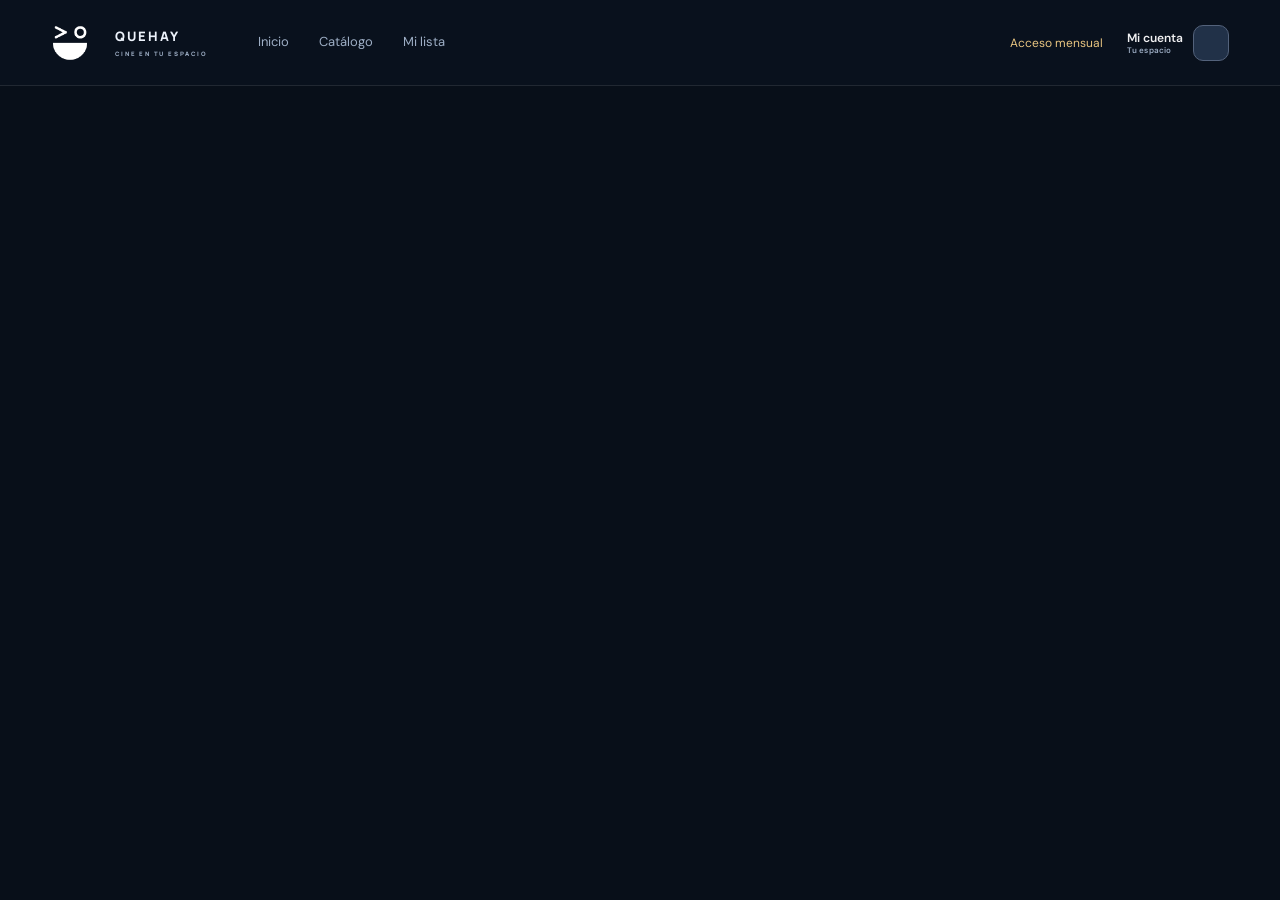
==== static/index.html @ 0664ae1d "Publish Android and TV app downloads with native startup animation" ====
<!DOCTYPE html>
<html lang="es">
<head>

<meta charset="UTF-8">
<meta name="viewport" content="width=device-width, initial-scale=1.0, viewport-fit=cover">
<title>QueHay Cine</title>

<script src="https://telegram.org/js/telegram-web-app.js" defer></script>


<link rel="stylesheet" href="/static/styles.css">
<link rel="stylesheet" href="/static/catalog/episodes.css">
<link rel="stylesheet" href="/static/catalog/browse.css">


<meta name="theme-color" content="#080f19">
<link rel="manifest" href="/manifest.webmanifest">
<link rel="icon" href="/static/pwa/icons/icon-192.png?v=3">
<link rel="apple-touch-icon" href="/static/pwa/icons/icon-192.png?v=3">
<link rel="stylesheet" href="/static/pwa/install.css?v=4">
<link rel="stylesheet" href="/static/pwa/platforms.css?v=1">
<script src="/static/pwa/install.js?v=2" defer></script>
<link rel="stylesheet" href="/static/profile/profile.css">
<link rel="stylesheet" href="/static/catalog/detail.css?v=videoapi-1">
<link rel="stylesheet" href="/static/catalog/hero.css">
<link rel="stylesheet" href="/static/catalog/episode-compact.css">
<link rel="stylesheet" href="/static/catalog/synopsis.css?v=1">
<link rel="stylesheet" href="/static/catalog/player-screen.css?v=2">
<link rel="stylesheet" href="/static/catalog/artwork.css?v=1">
<link rel="stylesheet" href="/static/support/access.css">
<link rel="stylesheet" href="/static/catalog/identity.css?v=2">
</head>

<body>

<a class="cine-skip" href="#contenido">Ir al contenido</a>
<header class="cine-header">
  <a href="/" class="cine-brand" aria-label="QueHay Cine, inicio"><img src="/static/logo-que-hay-live.png" class="original-logo" alt="QueHay"><span>QUEHAY<small>CINE EN TU ESPACIO</small></span></a>
  <nav class="cine-desktop-nav" aria-label="Navegación principal">
    <button type="button" data-cine-view="inicio" onclick="cambiarVista('inicio')">Inicio</button>
    <button type="button" data-cine-view="explorar" onclick="cambiarVista('explorar')">Catálogo</button>
    <button type="button" data-cine-view="guardados" onclick="cambiarVista('guardados')">Mi lista</button>
  </nav>
  <div class="cine-header-actions"><a class="cine-membership-link" href="/membresia">Acceso mensual</a>
    <a href="/cuenta" class="user-chip" id="userChip" aria-label="Mi cuenta"><span class="uc-avatar" id="ucAvatar"></span><span class="uc-info"><span class="uc-name" id="ucName">Mi cuenta</span><span class="uc-badge" id="ucBadge">Tu espacio</span></span></a>
  </div>
</header>
<main id="contenido" tabindex="-1"></main>
<nav class="cine-mobile-nav" aria-label="Navegación móvil">
  <button type="button" data-cine-view="inicio" onclick="cambiarVista('inicio')"><svg viewBox="0 0 24 24"><path d="m3 10 9-7 9 7v11h-6v-7H9v7H3Z"/></svg><span>Inicio</span></button>
  <button type="button" data-cine-view="explorar" onclick="cambiarVista('buscar')"><svg viewBox="0 0 24 24"><circle cx="10" cy="10" r="7"/><path d="m15 15 6 6"/></svg><span>Catálogo</span></button>
  <button type="button" data-cine-view="guardados" onclick="cambiarVista('guardados')"><svg viewBox="0 0 24 24"><path d="M6 3h12v18l-6-4-6 4Z"/></svg><span>Mi lista</span></button>
  <a href="/membresia"><svg viewBox="0 0 24 24"><path d="m12 3 3 6 7 1-5 5 1 7-6-3-6 3 1-7-5-5 7-1Z"/></svg><span>Acceso</span></a>
</nav>

<script src="/static/escape.js" defer></script>
<script src="/static/session.js?v=continuity-2" defer></script>
<script src="/static/support/access.js" defer></script>


<script src="/static/catalog/artwork.js?v=1" defer></script>
<script src="/static/catalog/hero.js?v=3" defer></script>
<script src="/static/catalog/browse.js?v=apps1" defer></script>
<script src="/static/profile/sync.js" defer></script><script src="/static/profile/avatars.js" defer></script><script src="/static/profile/library.js" defer></script>
<script src="/static/catalog/detail-loader.js?v=synopsis-1" defer></script><script src="/static/catalog/share.js?v=1" defer></script><script src="/static/app.js?v=synopsis-1" defer></script><script src="/static/catalog/identity.js?v=1" defer></script>

<script>
document.addEventListener('DOMContentLoaded',()=>window.Telegram?.WebApp?.ready());
</script>


<!-- OVERLAY MENÚ MÁS -->
<div class="overlay-mas" id="overlayMas">
    <span class="mas-close" onclick="cerrarMenuMas()">✕</span>
    <div class="mas-menu">
        <div class="mas-item" onclick="cerrarMenuMas(); cambiarVista('perfil')">Mi Perfil</div>
        <div class="mas-item" onclick="cambiarVistaConFiltro('pelicula')">Películas</div>
        <div class="mas-item" onclick="cambiarVistaConFiltro('serie')">Series</div>
        <div class="mas-item" onclick="cambiarVistaConFiltro('biblico')">Bíblico</div>
        <div class="mas-item" onclick="cambiarVistaConFiltro('anime')">Anime</div>
    </div>
</div>

<!-- MODAL DETALLE CONTENIDO — Premium Style -->
<div id="modalDetalle" class="modal-detalle" role="dialog" aria-modal="true" aria-labelledby="detalleTitulo" tabindex="-1">

  <!-- Botón volver -->
  <button class="detalle-back" aria-label="Volver al catálogo" onclick="cerrarModalDetalle()">
    <svg width="18" height="18" viewBox="0 0 24 24" fill="none" stroke="currentColor" stroke-width="2.5"><path d="M19 12H5M12 5l-7 7 7 7"/></svg>
  </button>

  <!-- Hero banner (fondo difuminado) -->
  <div class="detalle-hero" id="detalleHero">
    <div class="detalle-hero-bg" id="detalleHeroBg"></div>
    <div class="detalle-hero-overlay"></div>
    <div class="detalle-hero-contenido">
      <img id="detalleImagen" class="detalle-poster" src="" alt="">
      <div class="detalle-info-hero">
        <!-- Badge "Ya lo viste" — pequeño, izquierda, sobre año/tipo/rating -->
        <div id="badgeVisto" style="display:none;align-items:center;gap:4px;
            background:rgba(16,185,129,0.18);border:1px solid rgba(16,185,129,0.35);
            border-radius:20px;padding:2px 8px;width:fit-content;margin-bottom:5px">
          <svg width="10" height="10" viewBox="0 0 24 24" fill="none" stroke="#10b981" stroke-width="3"><path d="M20 6L9 17l-5-5"/></svg>
          <span style="font-size:10px;color:#10b981;font-weight:600;letter-spacing:0.3px">Ya lo viste</span>
        </div>
        <div class="detalle-badges-row" id="detalleAnioTipo"></div>
        <div class="detalle-titulo" id="detalleTitulo"></div>
        <div class="detalle-tagline" id="detalleDuracion"></div>
      </div>
    </div>
  </div>

<section id="inline-player" class="inline-player" hidden aria-label="Reproductor integrado">
  <div class="player-heading"><div class="player-identity"><span class="player-brand"><img src="/static/logo-que-hay-live.png" alt="">QUEHAY</span><strong id="player-title"></strong></div><div class="player-heading-actions"><button id="player-fullscreen" hidden type="button" aria-label="Pantalla completa" title="Pantalla completa" aria-pressed="false"><svg viewBox="0 0 24 24" fill="none" stroke="currentColor" stroke-width="1.8" stroke-linecap="round" stroke-linejoin="round" aria-hidden="true"><path class="screen-expand" d="M8 3H3v5m13-5h5v5M3 16v5h5m13-5v5h-5"/><path class="screen-contract" d="M3 8h5V3m8 0v5h5M8 21v-5H3m13 5v-5h5"/></svg></button><button id="player-close" type="button" aria-label="Cerrar reproductor">✕</button></div></div>
  <iframe id="iframeReproductor" title="Reproductor" allow="autoplay; fullscreen; picture-in-picture; encrypted-media" allowfullscreen referrerpolicy="origin"></iframe>
  <div class="player-toolbar" role="group" aria-label="Controles de reproducción">
   <label id="player-provider-label" title="Cambiar reproductor" hidden>
    <svg class="player-action-icon" viewBox="0 0 24 24" fill="none" stroke="currentColor" stroke-width="1.7" aria-hidden="true"><rect x="3" y="4" width="18" height="6" rx="2"/><rect x="3" y="14" width="18" height="6" rx="2"/><path d="M7 7h.01M7 17h.01M11 7h6M11 17h6" stroke-linecap="round"/></svg>
    <select id="player-provider" aria-label="Cambiar reproductor"><option value="videoapi">VideoAPI</option><option value="vimeus">Vimeus</option></select>
   </label>
   <button id="player-retry" type="button">Reintentar</button>
   <button id="player-download" type="button" aria-label="Descargar episodio" title="Descargar episodio" hidden>
    <svg class="player-action-icon" viewBox="0 0 24 24" fill="none" stroke="currentColor" stroke-width="1.8" stroke-linecap="round" stroke-linejoin="round" aria-hidden="true"><path d="M12 3v12m-5-5 5 5 5-5M4 16v4a1 1 0 0 0 1 1h14a1 1 0 0 0 1-1v-4"/></svg>
    <span class="player-download-label">Descargar episodio</span>
   </button>
   <button id="player-next" type="button" hidden><span id="player-next-label">Siguiente episodio</span>
    <svg class="player-action-icon" viewBox="0 0 24 24" fill="none" stroke="currentColor" stroke-width="1.8" stroke-linecap="round" stroke-linejoin="round" aria-hidden="true"><path d="m5 4 11 8-11 8V4Zm14 0v16"/></svg>
   </button>
  </div>
  <p id="player-status" role="status"></p><p id="player-screen-status" role="status" hidden></p><p class="player-ad-note">Puede incluir publicidad.</p>
</section>

  <!-- Cuerpo -->
  <div class="detalle-cuerpo">

    <div class="detail-action-group">
      <div class="detail-primary-actions">
        <button id="btnVerAhora" class="detail-primary detail-play" type="button" aria-label="Reproducir">
          <span class="action-icon"><svg viewBox="0 0 24 24" fill="currentColor" aria-hidden="true"><path d="M8 5v14l11-7z"/></svg></span>
          <span class="action-label">Reproducir</span>
        </button>
        <button id="btnDescargar" class="detail-primary" type="button" style="display:none">
          <span class="action-icon"><svg viewBox="0 0 24 24" fill="none" stroke="currentColor" stroke-width="1.8" aria-hidden="true"><path d="M12 3v12m-5-5 5 5 5-5M4 16v5h16v-5"/></svg></span>
          <span class="action-label">Descargar</span>
        </button>
        <div id="trailerZona" style="display:none">
          <button id="btnTrailer" class="detail-primary" type="button">
            <span class="action-icon"><svg viewBox="0 0 24 24" fill="none" stroke="currentColor" stroke-width="1.8" aria-hidden="true"><rect x="3" y="5" width="18" height="15" rx="3"/><path d="m3 10 18 0M8 5l3 5m3-5 3 5m-7 3 5 3-5 3z"/></svg></span>
            <span class="action-label">Tráiler</span>
          </button>
        </div>
      </div>
      <p id="playback-note" hidden></p>
      <div id="infoDescarga" style="display:none"></div>
    <!-- Acciones secundarias: Me gusta · Guardar · Compartir -->
    <div class="detalle-acciones">
      <button class="detalle-accion" id="btnLikeModal">
        <svg viewBox="0 0 24 24" width="22" height="22" fill="none" stroke="currentColor" stroke-width="1.8"><path d="M14 9V5a3 3 0 00-3-3l-4 9v11h11.28a2 2 0 002-1.7l1.38-9a2 2 0 00-2-2.3H14z"/><path d="M7 22H4a2 2 0 01-2-2v-7a2 2 0 012-2h3"/></svg>
        <span>Me gusta</span>
      </button>
      <button class="detalle-accion" id="btnFavModal">
        <svg viewBox="0 0 24 24" width="22" height="22" fill="none" stroke="currentColor" stroke-width="1.8"><path d="M19 21l-7-5-7 5V5a2 2 0 012-2h10a2 2 0 012 2z"/></svg>
        <span>Guardar</span>
      </button>
      <button class="detalle-accion" id="btnCompartirModal" onclick="compartirContenido()">
        <svg viewBox="0 0 24 24" width="22" height="22" fill="none" stroke="currentColor" stroke-width="1.8"><circle cx="18" cy="5" r="3"/><circle cx="6" cy="12" r="3"/><circle cx="18" cy="19" r="3"/><path d="M8.59 13.51l6.83 3.98M15.41 6.51L8.59 10.49"/></svg>
        <span>Compartir</span>
      </button>
    </div>

    </div>

    <!-- Sinopsis -->
    <div class="detalle-sinopsis" id="detalleSinopsis"></div>

    <!-- Meta info (género, cast, etc) -->
    <div class="detalle-meta" id="detalleMeta"></div>

    <section id="detalleTemporadasWrap" style="display:none" class="temp-wrap" aria-label="Temporadas y episodios"></section>

    <!-- Relacionados -->
    <div class="detalle-relacionados-wrap" id="detalleRelacionadosWrap" style="display:none">
      <div class="detalle-relacionados-title">Más como esto</div>
      <div class="detalle-relacionados-grid" id="detalleRelacionados"></div>
    </div>

  </div>
</div>

<!-- MODAL CONTENIDO  -->
<div id="modalContenido" class="modal-contenido" style="display:none;">
<div class="modal-card">
<img id="modalImagen" src="">
<h2 id="modalTitulo"></h2>
<p id="modalSinopsis"></p>
</div>
</div>

<div id="modal" class="modal hidden">

<div class="modal-content">

<h3 id="modal-title"></h3>
<p id="modal-message"></p>

<div class="modal-buttons">

<button id="modal-cancel" class="btn-secondary">
Cancelar
</button>

<button id="modal-ok" class="btn-primary">
Ver planes
</button>

</div>

</div>

</div>


<div id="modal-vip-bloqueo" class="modal-vip">

<div class="modal-vip-content">

<div class="modal-icon">
✋
</div>

<h3 class="modal-title">
Contenido VIP
</h3>

<p>
Esta película está disponible solo para miembros VIP.
</p>

<button onclick="irAMembresias()" class="btn-vip">

<svg viewBox="0 0 24 24" width="18" height="18">
<path d="M2 7l5 5 5-9 5 9 5-5-2 13H4L2 7z"/>
</svg>

Hazte VIP

</button>

<button onclick="cerrarModalVIP()" class="btn-cancelar">
Cancelar
</button>

</div>

</div>


   <!-- MODAL TRAILER YOUTUBE (embed dentro de la miniapp) -->
  <div id="modalTrailer" style="display:none;position:fixed;inset:0;z-index:99999;
      background:rgba(0,0,0,0.95);flex-direction:column;align-items:center;justify-content:center">
    <div style="width:100%;max-width:480px;padding:0 16px;position:relative">
      <!-- Cerrar -->
      <button onclick="cerrarTrailer()" style="
          position:absolute;top:-40px;right:16px;background:rgba(255,255,255,0.1);
          border:none;border-radius:50%;width:34px;height:34px;color:#fff;
          font-size:18px;cursor:pointer;display:flex;align-items:center;justify-content:center">
        ✕
      </button>
      <!-- Iframe YouTube responsive -->
      <div style="position:relative;padding-bottom:56.25%;height:0;border-radius:12px;overflow:hidden">
        <iframe id="trailerIframe"
          src=""
          style="position:absolute;top:0;left:0;width:100%;height:100%;border:none"
          allow="accelerometer; autoplay; clipboard-write; encrypted-media; gyroscope; picture-in-picture"
          allowfullscreen>
        </iframe>
      </div>
      <p id="trailerTitulo" style="color:rgba(255,255,255,0.6);font-size:13px;text-align:center;margin-top:10px"></p>
    </div>
  </div>

</body>
</html>
---- static/styles.css ----
* * {
                margin: 0;
                padding: 0;
                box-sizing: border-box;
                font-family: -apple-system, BlinkMacSystemFont, 'Segoe UI', Roboto, sans-serif;
            }
        
        #contenido {
            padding-bottom: 15px; /* igual o un poco más que el footer */
        }
        body {
            background: #000000;
            color: white;
            padding: 16px;
            padding-bottom: 80px;
        }
        
        /* Header */
        .header {
            display: flex;
            justify-content: space-between;
            align-items: center;
            margin: auto;
            width: 100%;
            max-width: 1200px;
            margin-bottom: 20px;
        }
        
        .logo {
            font-size: 24px;
            font-weight: bold;
            color: #ffd966;
        }
        
        .badge {
            background: #0000ff;
            padding: 8px 16px;
            border-radius: 20px;
            font-size: 14px;
        }
        
        /* Buscador */
        .buscador {
            background: #1e1e2a;
            padding: 12px 16px;
            border-radius: 12px;
            display: flex;
            gap: 10px;
            margin: auto;
            width: 100%;
            max-width: 600px;
            margin-top: 20px;
            margin-bottom: 20px;
            box-sizing: border-box;
        }
        
        .buscador input {
            flex: 1;
            background: transparent;
            border: none;
            color: white;
            font-size: 16px;
            outline: none;
        }
        
        .buscador input::placeholder {
            color: #666;
        }
        
        /* Tabs */
        .tabs {
            display: flex;
            gap: 10px;
            overflow-x: auto;
            scrollbar-width: none;
            margin: auto;
            width: 100%;
            max-width: 600px;
            margin-bottom: 30px;
        }
        
        .tab {
            background: #1e1e2a;
            padding: 8px 20px;
            border-radius: 10px;
            white-space: nowrap;
            cursor: pointer;
        }
        
        .tab.activo {
            background: #0004ff;
            color: rgb(255, 255, 255);
        }
        
        /* Grid de películas */
        .grid {
            display: grid;
            grid-template-columns: repeat(auto-fill, minmax(140px, 1fr));
            gap: 14px;
            width: 100%;
            max-width: 1200px;
            margin: auto;
        }
        
        @media (min-width: 400px) and (max-width: 600px) {
        .grid {
            grid-template-columns: repeat(2, 1fr);
        }
        }
        .tarjeta {  
            background: #1e1e2a;
            border-radius: 12px;
            overflow: hidden;
            cursor: pointer;
            transition: transform 0.2s ease, box-shadow 0.2s ease;
        }
        .tarjeta:hover {
            transform: scale(1.03);
            box-shadow: 0 10px 25px rgba(0,0,0,0.4);
        }
        
        .tarjeta-imagen {
            height: auto;
            background: #2a2a35;
            display: flex;
            align-items: center;
            justify-content: center;
            font-size: 40px;
        }
        
        .tarjeta-info {
            padding: 12px;
        }
        
        .tarjeta-titulo {
            font-weight: bold;
            margin-bottom: 4px;
            font-size: 11px;
        }
        
        .tarjeta-detalle {
            font-size: 8px;
            color: #94a3b8;
        }
        
        .genero {
            color: #f97316;
        }
        /* Membresías */
        .planes {
            display: flex;
            flex-direction: column;
            gap: 12px;
            margin: auto;
            width: 100%;
            max-width: 600px;
            margin-top: 30px;
        }
        
        .plan {
            background: #1e1e2a;
            padding: 22px;
            border-radius: 12px;
            display: flex;
            justify-content: space-between;
            align-items: center;
            margin: auto;
            width: 100%;
            max-width: 600px;
            text-align: center;
            box-sizing: border-box;
        }
        
        .plan-info {
            flex: 1;
            padding-right: 10px;
            margin: auto;
            width: 100%;
            max-width: 250px;
        }
        
        .plan-nombre {
            font-size: 18px;
            font-weight: bold;
            margin-bottom: 4px;
        }
        
        .plan-duracion {
            font-size: 12px;
            color: #aaa;
            margin-bottom: 8px;
        }
        
        .plan-precio {
            font-size: 20px;
            color: #f97316;
            font-weight: bold;
        }
        
        /* Pedidos */
        .pedidos-form {
            background: #1e1e2a;
            padding: 20px;
            border-radius: 12px;
            width: 100%;
            max-width: 600px;
            margin: auto;
            margin-bottom: 20px;
            margin-top: 20px;
        }
        
        .pedidos-form input,
        .pedidos-form select {
            width: 100%;
            padding: 12px;
            margin: 8px 0;
            background: #2a2a35;
            border: none;
            border-radius: 8px;
            color: white;
        }
        
        .btn-pedir {
            background: #f97316;
            color: black;
            padding: 12px;
            border: none;
            border-radius: 8px;
            width: 100%;
            font-weight: bold;
            cursor: pointer;
            margin-top: 10px;
        }

        .paginacion-contenedor {
           display: flex;
           justify-content: center;
           gap: 6px;
           margin: 20px 0;
         flex-wrap: wrap;
        }

        .page-btn {
          padding: 6px 12px;
          border-radius: 6px;
          border: none;
          background: #1f2937;
          color: #fff;
          cursor: pointer;
          transition: 0.2s;
          font-size: 14px;
        }

.page-btn:hover {
    background: #374151;
}

.page-btn.active {
    background: #f97316;
    font-weight: bold;
}

.page-btn:disabled {
    opacity: 0.4;
    cursor: not-allowed;
}

.dots {
    align-self: center;
    padding: 0 5px;
    color: #999;
}
        
        /* Perfil */
        .perfil-card {
            background: #1e1e2a;
            padding: 20px;
            border-radius: 12px;
            text-align: center;
            margin: auto;
            width: 100%;
            max-width: 600px;
            box-sizing: border-box;
        }
        
        .perfil-item {
            padding: 18px;
            background: #2a2a35;
            border-radius: 8px;
            width: 100%;
            max-width: 600px;
            margin: auto;
            margin-top: 15px;
        }
        
        /* Footer */
.footer {
    position: fixed;
    bottom: 0;
    left: 0;
    width: 100%;
    height: 70px;
    display: flex;
    justify-content: space-evenly;
    align-items: center;
    background: #0f172a;
    border-top: 1px solid #1e293b;
    z-index: 1000;
}

.footer-item {
    display: flex;
    flex-direction: column;
    align-items: center;
    font-size: 12px;
    color: #64748b;
    cursor: pointer;
    transition: 0.2s;
}

.footer-item .icon {
    width: 22px;
    height: 22px;
    fill: currentColor;
    margin-bottom: 4px;
}

.footer-item.activo {
    color: #f97316;
}

.footer-item:hover {
    color: #ffffff;
}
        
        .tarjeta-imagen img {
             width: 100%;
             aspect-ratio: 2 / 3;
             object-fit: cover;
             border-radius: 10px;
         }

        /* Utilidades */
        .text-center { text-align: center; }
        .p-20 { padding: 20px; }
        .mt-20 { margin-top: 20px; }
        .text-gris { color: #666; }

    /* ===== NUEVOS ESTILOS MEMBRESÍAS ===== */

    .plan-precio {
        font-size: 22px;
        font-weight: bold;
        color: #f97316;
        margin-top: 6px;
    }

    .precio-pen {
        font-size: 12px;
        color: #aaa;
        margin-left: 8px;
    }

    .botones-plan {
        display: flex;
        flex-direction: column;
        gap: 10px;
        margin-top: 12px;
        width: 100%;
        max-width: 350px;
    }

    .btn-comprar {
    background: rgba(255, 255, 255, 0.04);
    color: #e8b04b;
    padding: 14px 18px;
    border-radius: 14px;
    border: 0.5px solid rgba(255, 255, 255, 0.08);
    cursor: pointer;
    text-align: center;
    width: 100%;
    max-width: 420px;
    font-size: 15px;
    transition: all 0.3s ease;
    margin-top: 8px;
    }
    
    .btn-comprar:hover, .btn-comprar:active {
    background: rgba(255, 255, 255, 0.10);
    border-color: rgba(232, 176, 75, 0.35);
    }

    .btn-comprar.tarjeta {
        background: #000000;
    }

    .btn-sub {
        font-size: 11px;
        font-weight: normal;
        margin-top: 4px;
        opacity: 0.8;
    }

    .info-compra {
    font-size: 11px;
    color: #aaa;
    margin-top: 6px;
    text-align: center;
}

.btn-verificar {
    background: #222222;
    color: rgb(255, 115, 0);
    padding: 12px;
    border-radius: 8px;
    border: none;
    margin: auto;
    width: 100%;
    max-width: 600px;
    margin-top: 20px;
    display: block;
}

.logo img {
    height: 38px;
    width: auto;
    display: block;
}

.estado-pendiente {
    color: #f59e0b;
    background: rgba(245, 158, 11, 0.1);
    padding: 4px 8px;
    border-radius: 12px;
    font-size: 12px;
}

.estado-entregado {
    color: #10b981;
    background: rgba(16, 185, 129, 0.1);
    padding: 4px 8px;
    border-radius: 12px;
    font-size: 12px;
}

.pedido-item {
    margin-bottom: 10px;
    transition: all 0.3s;
}

.modal {
    position: fixed;
    inset: 0;
    background: rgba(0,0,0,0.65);
    display: flex;
    justify-content: center;
    align-items: center;
    z-index: 2000;
}

.modal.hidden {
    display: none;
}

.modal-content {
    background: #1e293b;
    padding: 20px;
    border-radius: 12px;
    width: 90%;
    max-width: 350px;
    text-align: center;
    color: white;
    animation: fadeIn 0.2s ease-in-out;
}

.modal-buttons {
    margin-top: 15px;
    display: flex;
    justify-content: space-between;
    gap: 10px;
}

.btn-primary {
    flex: 1;
    background: #f97316;
    border: none;
    padding: 10px;
    border-radius: 8px;
    color: white;
    cursor: pointer;
}

.btn-pedir.disabled {
    background: #334155;
    color: #94a3b8;
    cursor: not-allowed;
}

.btn-secondary {
    flex: 1;
    background: #334155;
    border: none;
    padding: 10px;
    border-radius: 8px;
    color: white;
    cursor: pointer;
}

@keyframes fadeIn {
    from { opacity: 0; transform: scale(0.95); }
    to { opacity: 1; transform: scale(1); }
}

.pedido-item:hover {
    background: rgba(255,255,255,0.05);
}

.admin-tabs {
    display: flex;
    gap: 10px;
    margin-bottom: 20px;
    padding: 10px;
    background: var(--bg-secondary);
    border-radius: 10px;
}

.admin-tabs .tab {
    flex: 1;
    text-align: center;
    padding: 10px;
    cursor: pointer;
    border-radius: 8px;
    transition: all 0.3s;
}

.admin-tabs .tab.activo {
    background: var(--accent-color);
    color: white;
}

.lista-pedidos-admin {
    max-height: 70vh;
    overflow-y: auto;
    padding-right: 5px;
}

.lista-pedidos-admin .perfil-item {
    background: var(--bg-secondary);
    border-radius: 10px;
    padding: 12px;
    margin-bottom: 10px;
    transition: all 0.3s;
}

.lista-pedidos-admin .perfil-item:hover {
    transform: translateX(5px);
    background: var(--bg-hover);
}

/* Scrollbar personalizado */
.lista-pedidos-admin::-webkit-scrollbar {
    width: 5px;
}

.lista-pedidos-admin::-webkit-scrollbar-track {
    background: var(--bg-secondary);
}

.lista-pedidos-admin::-webkit-scrollbar-thumb {
    background: var(--accent-color);
    border-radius: 5px;
}


@media (max-width: 600px) {
    .plan {
        flex-direction: column;
    }

    .plan-info {
        margin-bottom: 14px;
    }
}

@media (max-width: 600px) {
    .btn-comprar {
        padding: 10px;
        font-size: 14px;
    }
}

.modal-vip {
    display:none;
    position:fixed;
    inset:0;
    background:rgba(0,0,0,0.75);
    justify-content:center;
    align-items:center;
    z-index:99999;
}

.modal-vip.active {
    display:flex;
}

.modal-vip-content {
    background:#1e293b;
    padding:25px;
    border-radius:16px;
    width:90%;
    max-width:380px;
    text-align:center;
    color:white;
}

.modal-icon {
    font-size:28px;
    margin-bottom:10px;
}

.modal-title {
    margin-top:0;
    margin-bottom:10px;
}

.btn-vip {
    margin-top:15px;
    width:100%;
    background:#f97316;
    border:none;
    padding:12px;
    border-radius:10px;
    color:white;
    font-weight:600;
    display:flex;
    justify-content:center;
    align-items:center;
    gap:6px;
    cursor:pointer;
}

.btn-vip:hover {
    background:#ea580c;
}

.btn-cancelar {
    margin-top:10px;
    background:transparent;
    border:none;
    color:#94a3b8;
    cursor:pointer;
}
.modal-vip-content {
    animation:scaleIn 0.2s ease;
}

.tendencias-container {
    display: flex;
    overflow-x: auto;
    gap: 12px;
    padding-bottom: 10px;
    max-width: 1200px;
    width: 100%;
    margin: auto;
}

.tendencia-item {
    position: relative;
    min-width: 140px;
    cursor: pointer;
}

.tendencia-item img {
    width: 100%;
    border-radius: 10px;
}

.numero {
    position: absolute;
    left: -10px;
    bottom: -15px;
    font-size: 80px;
    font-weight: bold;
    color: rgba(255,255,255,0.15);
    z-index: 1;
    -webkit-text-stroke: 2px coral;
}

/* ===== MODAL DE CONTENIDO ===== */
.modal-contenido {
    display: none;
    position: fixed;
    inset: 0;
    background: rgba(0, 0, 0, 0.85);
    z-index: 9999;
    justify-content: center;
    align-items: center;
    padding: 20px;
}

.modal-contenido .modal-card {
    background: #0f172a;
    border-radius: 14px;
    max-width: 300px;
    width: 100%;
    padding: 30px;
    box-shadow: 0 10px 40px rgba(0,0,0,0.6);
    text-align: justify;
}

.modal-contenido .modal-card img {
    width: 100%;
    max-width: 150px;
    margin: auto;
    display: flex;
    border-radius: 10px;
    margin-bottom: 10px;
}

.modal-contenido .modal-card h2 {
    font-size: 17px;
    margin-bottom: 8px;
    text-align: center;
}

.modal-contenido .modal-card p {
    font-size: 13px;
    color: #cbd5e1;
    margin-bottom: 15px;
    line-height: 1.4;
}

.modal-contenido .modal-card button {
    background: #f97316;
    border: none;
    padding: 12px;
    border-radius: 8px;
    color: white;
    width: 100%;
    font-size: 14px;
    cursor: pointer;
}

.modal-contenido .modal-card .cerrar {
    background: transparent;
    color: #94a3b8;
    margin-top: 8px;
}

h2.titulo-seccion {
    padding-bottom: 15px;
    max-width: 1200px;
    width: 100%;
    margin: auto;
}

/* ===== REPRODUCTOR MODAL MEJORADO ===== */
.modal-reproductor {
    position: fixed;
    inset: 0;
    background: black;
    z-index: 100000;
    display: none;
    flex-direction: column;
}

.reproductor-contenedor {
    flex: 1;
    position: relative;
    width: 100%;
    height: 100%;
    display: flex;
    flex-direction: column;
}

#iframeReproductor {
    width: 100%;
    height: calc(100% - 44px); /* Mismo alto que el botón */
    border: none;
    background: #000;
    display: block;
}

/* Botón cerrar: esquina superior derecha, pequeño y semitransparente */
.reproductor-cerrar-bottom {
    position: relative;
    bottom: 0;
    left: 0;
    right: 0;
    z-index: 100002;
    height: 44px;
    background: rgba(15, 15, 15, 0.85);
    backdrop-filter: blur(10px);
    -webkit-backdrop-filter: blur(10px);
    border: none;
    border-top: 1px solid rgba(255,255,255,0.1);
    color: white;
    cursor: pointer;
    display: flex;
    align-items: center;
    justify-content: center;
    gap: 8px;
    font-size: 14px;
    font-weight: 500;
    padding: 0 20px;
    transition: background 0.2s;
}

.reproductor-cerrar-bottom:hover,
.reproductor-cerrar-bottom:active {
    background: rgba(180, 0, 0, 0.85);
}

.reproductor-cerrar-bottom svg {
    width: 18px;
    height: 18px;
    flex-shrink: 0;
}

.reproductor-cerrar-bottom svg {
    width: 18px;
    height: 18px;
    flex-shrink: 0;
}

.reproductor-cerrar-bottom:hover {
    background: rgba(200, 0, 0, 0.7);
}

/* Auto-ocultar el botón después de 3s de inactividad */
.reproductor-cerrar-bottom.oculto {
    opacity: 0.15;
}

@keyframes scaleIn {
    from { transform:scale(0.9); opacity:0; }
    to { transform:scale(1); opacity:1; }
}

/* ===== AVISO PARA DESKTOP ===== */
.aviso-desktop {
    position: fixed;
    bottom: 90px;
    left: 20px;
    right: 20px;
    background: #1e293b;
    color: white;
    padding: 12px 16px;
    border-radius: 12px;
    text-align: center;
    font-size: 14px;
    z-index: 100001;
    box-shadow: 0 4px 12px rgba(0,0,0,0.3);
    animation: fadeOut 4s forwards;
    pointer-events: none;
}

@keyframes fadeOut {
    0% { opacity: 1; transform: translateY(0); }
    70% { opacity: 1; transform: translateY(0); }
    100% { opacity: 0; transform: translateY(10px); }
}

/* ===== ESTILOS PARA PRECIOS CON DESCUENTO ===== */
.precio-original {
    text-decoration: line-through;
    color: #94a3b8;
    font-size: 14px;
    margin-right: 8px;
}

.precio-descuento {
    color: #f97316;
    font-weight: bold;
    font-size: 24px;
}

/* ===== BANNER DE OFERTA ===== */
.oferta-banner {
    background: linear-gradient(145deg, #f97316, #c2410c);
    color: white;
    border-radius: 16px;
    padding: 20px;
    margin: 20px auto;
    max-width: 600px;
    text-align: center;
    box-shadow: 0 10px 25px rgba(249, 115, 22, 0.3);
    border: 1px solid rgba(255,255,255,0.2);
}

.oferta-titulo {
    font-size: 18px;
    font-weight: 800;
    letter-spacing: 1px;
    margin-bottom: 10px;
    text-transform: uppercase;
}

.oferta-tiempo {
    font-size: 16px;
}

.contador {
    display: inline-block;
    background: rgba(0,0,0,0.3);
    padding: 10px 15px;
    border-radius: 50px;
    font-size: 24px;
    font-weight: 700;
    margin-top: 8px;
}

.contador span {
    background: #1e293b;
    padding: 8px 12px;
    border-radius: 12px;
    margin: 0 3px;
    display: inline-block;
    min-width: 50px;
}

/* ===== BANNER DE CUPÓN ===== */
.cupon-banner {
    background: linear-gradient(145deg, #3b82f6, #1e3a8a);
    color: white;
    border-radius: 16px;
    padding: 20px;
    margin: 20px auto;
    max-width: 600px;
    text-align: center;
    box-shadow: 0 10px 25px rgba(59, 130, 246, 0.3);
    border: 1px solid rgba(255,255,255,0.2);
}

.cupon-titulo {
    font-size: 16px;
    font-weight: 600;
    margin-bottom: 10px;
    opacity: 0.9;
}

.cupon-codigo {
    background: #1e293b;
    padding: 15px 20px;
    border-radius: 12px;
    font-size: 32px;
    font-weight: 800;
    letter-spacing: 4px;
    margin: 10px auto;
    display: inline-block;
    border: 2px dashed #f97316;
    cursor: pointer;
    transition: transform 0.2s;
}

.cupon-codigo:hover {
    transform: scale(1.05);
    background: #2d3748;
}

.cupon-instruccion {
    font-size: 14px;
    opacity: 0.8;
    margin-top: 8px;
}

/* ===== HERO ===== */

.hero {
position: relative;
height: 360px;
display: flex;
flex-direction: column;
justify-content: center;
align-items: center;
text-align: center;
background-size: cover;
background-position: center;
border-radius: 12px;
overflow: hidden;
margin-bottom: 25px;
}

.hero::before{
content:"";
position:absolute;
inset:0;
background: linear-gradient(to bottom, rgb(0 0 0 / 77%), rgba(0, 0, 0, .9));
}

.hero-content{
position:relative;
z-index:2;
}

.hero h1{
font-size:25px;
font-weight:800;
letter-spacing:1px;
margin-bottom:10px;
}

.hero h2{
font-size:34px;
font-weight:700;
margin-bottom:8px;
}

.hero p{
color:#ccc;
font-size:18px;
margin-bottom:20px;
}

.hero-btn {
    padding: 14px 32px;
    border-radius: 10px;
    border: 0px solid transparent;
    background: black;
    color: white;
    font-weight: bold;
    font-size: 18px;
    cursor: pointer;
    position: relative;
    z-index: 1;
}

/* borde degradado animado */
.hero-btn::before{
    content:"";
    position:absolute;
    inset:0;
    padding:2px;
    border-radius:10px;

    background: linear-gradient(
        270deg,
        #ff8c00,
        #ff00cc,
        #00c8ff,
        #ff8c00
    );

    background-size:400% 400%;
    animation:bordeBtn 12s linear infinite;

    -webkit-mask:
        linear-gradient(#000 0 0) content-box,
        linear-gradient(#000 0 0);

    -webkit-mask-composite: xor;
            mask-composite: exclude;

    pointer-events:none;
}

@keyframes bordeBtn{
    0%{background-position:0% 50%;}
    100%{background-position:400% 50%;}
}

.hero-btn:hover{
background:#111;
}

/* ===== HEADER USER ===== */

.user-info{
display:flex;
align-items:center;
gap:10px;
background:#1a32ff;
padding:6px 12px;
border-radius:30px;
}

.avatar{
width:40px;
height:40px;
border-radius:50%;
object-fit:cover;
border:2px solid white;
}

.user-text{
display:flex;
flex-direction:column;
font-size:13px;
}

#nombreUsuario{
font-weight:bold;
}

#badge{
font-size:12px;
background:white;
color:black;
border-radius:8px;
padding:2px 8px;
margin-top:2px;
}

.genero-section{
margin-top:30px;
}

.genero-title{
font-size:20px;
font-weight:bold;
margin-bottom:10px;
}

.genero-scroll{
display:flex;
overflow-x:auto;
gap:12px;
padding-bottom:10px;
scrollbar-width:none;
}

.genero-scroll::-webkit-scrollbar{
display:none;
}

.card-genero{
min-width:140px;
cursor:pointer;
}

.card-genero img{
width:100%;
border-radius:10px;
}

.genero-section{

max-width:1200px;
margin:auto;
margin-top:40px;

}

.genero-titulo{

font-size:22px;
font-weight:bold;
margin-bottom:10px;

}

.genero-scroll{

display:flex;
gap:12px;
overflow-x:auto;

}

.genero-card{

min-width:140px;

}

.genero-card img{

width:100%;
border-radius:10px;

}

 
/* ============================================================
   OVERLAY MENÚ MÁS
   ============================================================ */
.overlay-mas {
    display: none;
    position: fixed;
    inset: 0;
    background: rgba(0,0,0,0.88);
    z-index: 5000;
    justify-content: center;
    align-items: center;
}
.overlay-mas.active { display: flex; }
 
.mas-close {
    position: absolute;
    top: 20px; left: 20px;
    font-size: 24px; font-weight: 900;
    cursor: pointer; color: white;
    width: 36px; height: 36px;
    display: flex; align-items: center; justify-content: center;
    border-radius: 50%;
    background: rgba(255,255,255,0.08);
    transition: background 0.2s;
}
.mas-close:hover { background: rgba(255,255,255,0.18); }
 
.mas-menu {
    border: 1px solid #333;
    border-radius: 20px;
    padding: 8px 0;
    width: 72%; max-width: 320px;
    text-align: center;
    background: #111116;
    box-shadow: 0 20px 60px rgba(0,0,0,0.8);
}
 
.mas-item {
    padding: 20px 24px;
    font-size: 22px;
    font-weight: 600;
    cursor: pointer;
    border-bottom: 1px solid #1a1a24;
    transition: color 0.2s, background 0.2s;
}
.mas-item:last-child { border-bottom: none; }
.mas-item:hover { color: #f97316; background: rgba(249,115,22,0.06); }
 
/* ============================================================
   VISTA BUSCAR — CATEGORÍAS
   ============================================================ */
.buscar-categorias {
    padding: 20px 0;
    text-align: center;
    width: 100%;
    max-width: 1200px;
    margin: auto;
}
.buscar-cat-item {
    font-size: 20px;
    font-weight: 600;
    padding: 16px 0;
    cursor: pointer;
    border-bottom: 1px solid #111;
    transition: color 0.2s, padding-left 0.2s;
}
.buscar-cat-item:hover { color: #f97316; padding-left: 8px; }
 
/* ============================================================
   MODAL DETALLE TIPO NETFLIX
   ============================================================ */
.modal-detalle {
    display: none;
    position: fixed;
    inset: 0;
    z-index: 9999;
    overflow-y: auto;
    background: #09090e;
}
.modal-detalle.active { display: block; }

.detalle-back {
    position: fixed;
    top: 14px; left: 14px;
    z-index: 10001;
    cursor: pointer;
    width: 36px; height: 36px;
    background: rgba(0,0,0,0.55);
    backdrop-filter: blur(8px);
    border-radius: 50%;
    display: flex; align-items: center; justify-content: center;
    border: 0.5px solid rgba(255,255,255,0.12); color: white;
    transition: background 0.18s;
}
.detalle-back:hover { background: rgba(0,0,0,0.9); }

/* ── Hero ── */
.detalle-hero {
    position: relative;
    width: 100%;
    min-height: 320px;
    display: flex; align-items: flex-end;
    overflow: hidden;
}
.detalle-hero-bg {
    position: absolute; inset: 0;
    background-size: cover; background-position: center top;
    filter: brightness(0.38) saturate(0.75);
    transform: scale(1.06);
}
.detalle-hero-overlay {
    position: absolute; inset: 0;
    background: linear-gradient(
        to bottom,
        rgba(9,9,14,0.05) 0%,
        rgba(9,9,14,0.3) 50%,
        rgba(9,9,14,1) 100%
    );
}
.detalle-hero-contenido {
    position: relative; z-index: 2;
    display: flex; gap: 14px;
    padding: 24px 16px 20px;
    align-items: flex-end; width: 100%;
}
.detalle-poster {
    width: 100px;
    flex-shrink: 0;
    aspect-ratio: 2/3;
    object-fit: cover;
    border-radius: 10px;
    box-shadow: 0 12px 40px rgba(0,0,0,0.8);
}
.detalle-info-hero { flex: 1; min-width: 0; }

/* Badges row */
.detalle-badges-row {
    display: flex;
    flex-wrap: wrap;
    gap: 5px;
    margin-bottom: 7px;
}
.d-badge {
    font-size: 11px;
    font-weight: 600;
    color: rgba(255,255,255,0.7);
    background: rgba(255,255,255,0.1);
    border: 0.5px solid rgba(255,255,255,0.15);
    border-radius: 4px;
    padding: 2px 7px;
    letter-spacing: 0.02em;
}
.d-badge-rating {
    display: inline-flex;
    align-items: center;
    gap: 3px;
}

.detalle-titulo {
    font-size: 24px;
    font-weight: 800;
    line-height: 1.1;
    color: #fff;
    margin-bottom: 5px;
}
.detalle-tagline {
    font-size: 12px;
    color: rgba(255,255,255,0.5);
    font-weight: 500;
}

/* ── Cuerpo ── */
.detalle-cuerpo {
    padding: 16px 16px 32px;
}

/* Botón reproducir */
.detalle-btn-reproducir {
    width: 100%;
    padding: 14px;
    background: #fff;
    color: #000;
    border: none;
    border-radius: 10px;
    font-size: 16px;
    font-weight: 800;
    cursor: pointer;
    margin-bottom: 10px;
    display: flex;
    align-items: center;
    justify-content: center;
    gap: 8px;
    transition: background 0.18s, transform 0.1s;
}
.detalle-btn-reproducir:active { transform: scale(0.98); }

/* Botón descargar */
.detalle-btn-descargar {
    width: 100%;
    padding: 13px;
    background: rgba(255,255,255,0.08);
    color: white;
    border: 0.5px solid rgba(255,255,255,0.14);
    border-radius: 10px;
    font-size: 15px;
    font-weight: 700;
    cursor: pointer;
    margin-bottom: 20px;
    display: flex;
    align-items: center;
    justify-content: center;
    gap: 8px;
    transition: background 0.18s;
}
.detalle-btn-descargar:active { background: rgba(255,255,255,0.14); }

/* Acciones secundarias: Me gusta · Guardar · Compartir */
.detalle-acciones {
    display: flex;
    justify-content: space-around;
    margin-bottom: 22px;
    border-top: 0.5px solid rgba(255,255,255,0.07);
    border-bottom: 0.5px solid rgba(255,255,255,0.07);
    padding: 14px 0;
}
.detalle-accion {
    display: flex;
    flex-direction: column;
    align-items: center;
    gap: 5px;
    background: none;
    border: none;
    color: rgba(255,255,255,0.6);
    font-size: 11px;
    cursor: pointer;
    padding: 4px 12px;
    border-radius: 8px;
    transition: color 0.15s;
    -webkit-tap-highlight-color: transparent;
}
.detalle-accion:active { opacity: 0.7; }
.detalle-accion.d-accion-active { color: #fff; }

/* Sinopsis */
.detalle-sinopsis {
    font-size: 14px;
    color: rgba(255,255,255,0.75);
    line-height: 1.75;
    margin-bottom: 18px;
}

/* Meta tabla */
.detalle-meta {
    margin-bottom: 24px;
}
.d-meta-row {
    display: flex;
    gap: 8px;
    padding: 7px 0;
    border-bottom: 0.5px solid rgba(255,255,255,0.05);
    font-size: 13px;
}
.d-meta-row:last-child { border-bottom: none; }
.d-meta-label {
    color: rgba(255,255,255,0.38);
    min-width: 80px;
    flex-shrink: 0;
}
.d-meta-val {
    color: rgba(255,255,255,0.85);
    font-weight: 500;
}

/* Relacionados */
.detalle-relacionados-wrap {
    margin-top: 8px;
}
.detalle-relacionados-title {
    font-size: 15px;
    font-weight: 700;
    color: #f0f0f2;
    margin-bottom: 12px;
}
.detalle-relacionados-grid {
    display: grid;
    grid-template-columns: repeat(3, 1fr);
    gap: 8px;
}
.d-rel-card {
    cursor: pointer;
    border-radius: 6px;
    overflow: hidden;
}
.d-rel-img {
    aspect-ratio: 2/3;
    background-size: cover;
    background-position: center;
    background-color: #1e1e2a;
    border-radius: 6px;
    position: relative;
    margin-bottom: 5px;
}
.d-rel-rating {
    position: absolute;
    bottom: 4px; left: 4px;
    font-size: 10px;
    font-weight: 700;
    /* color viene del inline style desde JS según la puntuación */
    background: rgba(0,0,0,0.6);
    border-radius: 3px;
    padding: 2px 5px;
}
.d-rel-titulo {
    font-size: 11px;
    font-weight: 600;
    color: #e0e0e0;
    white-space: nowrap;
    overflow: hidden;
    text-overflow: ellipsis;
    line-height: 1.3;
}
.d-rel-sub {
    font-size: 10px;
    color: #666;
}

.detalle-meta strong { color: white; }
 
/* ============================================================
   MODAL PAGO YAPE / PLIN
   ============================================================ */
.modal-pago {
    display: none;
    position: fixed; inset: 0;
    background: rgba(0,0,0,0.9);
    z-index: 8000;
    justify-content: center; align-items: center;
    padding: 20px;
}
.modal-pago.active { display: flex; }
 
.modal-pago-card {
    background: #0a0a10;
    border: 1.5px solid #00e5ff;
    border-radius: 20px;
    padding: 30px 22px;
    width: 100%; max-width: 340px;
    text-align: center; position: relative;
    box-shadow: 0 0 40px rgba(0,229,255,0.12);
    animation: fadeInScale 0.25s ease;
}
@keyframes fadeInScale {
    from { opacity:0; transform:scale(0.92); }
    to   { opacity:1; transform:scale(1); }
}
.modal-pago-close {
    position: absolute; top: 14px; left: 16px;
    font-size: 22px; font-weight: 900; cursor: pointer; color: white;
    width: 32px; height: 32px;
    display: flex; align-items: center; justify-content: center;
    border-radius: 50%; background: rgba(255,255,255,0.07);
    transition: background 0.2s;
}
.modal-pago-close:hover { background: rgba(255,255,255,0.15); }
 
.modal-pago-titulo {
    font-size: 18px; font-weight: 800;
    letter-spacing: 1px; margin-bottom: 12px;
    color: #00e5ff;
}
.modal-pago-sub { font-size: 14px; color: #ccc; margin-bottom: 14px; line-height: 1.5; }
 
.btn-copiar-num {
    background: #00e5ff; color: #000;
    font-weight: 900; font-size: 22px;
    border: none; border-radius: 10px;
    padding: 10px 24px; cursor: pointer;
    display: block; margin: 0 auto 16px; width: 100%;
    transition: filter 0.2s;
}
.btn-copiar-num:hover { filter: brightness(1.1); }
.btn-copiar-num small {
    font-size: 9px; display: block;
    font-weight: 600; margin-bottom: 2px; color: #003344;
}
 
.modal-qr {
    width: 170px; height: 170px; background: white;
    border-radius: 14px; margin: 0 auto 10px;
    display: flex; align-items: center; justify-content: center;
    overflow: hidden; padding: 6px;
}
.modal-qr img { width: 100%; height: 100%; object-fit: contain; }
.modal-qr-nombre { font-size: 14px; color: #ccc; margin-bottom: 14px; font-weight: 600; }
.modal-pago-instruccion {
    font-size: 12px; color: #888; line-height: 1.6;
    margin-bottom: 18px; text-align: justify;
}
.btn-ya-pague {
    background: transparent;
    border: 2px solid #00e5ff;
    border-radius: 10px; color: white;
    font-size: 16px; font-weight: 800;
    padding: 13px; width: 100%; cursor: pointer;
    transition: background 0.2s, color 0.2s;
}
.btn-ya-pague:hover { background: #00e5ff; color: #000; }
 
/* ============================================================
   GLOBAL MAX-WIDTH + LAYOUT BASE
   ============================================================ */
.page-wrap,
.membresias-wrap,
.perfil-wrap,
.buscador,
.tabs,
.grid,
.tendencias-container,
.genero-section,
h2.titulo-seccion {
    max-width: 1200px;
    width: 100%;
    margin-left: auto;
    margin-right: auto;
}
 
/* ============================================================
   MEMBRESÍAS — NUEVO DISEÑO (imagen 1)
   ============================================================ */
.membresias-wrap {
    padding: 0 14px;
    padding-top: 10px;
}
 
/* Card oferta */
.mem-oferta-card {
    background: #111;
    border: 1px solid #2a2a38;
    border-radius: 16px;
    padding: 22px 18px;
    margin-bottom: 25px;
    margin-top: 30px;
    text-align: center;
    position: relative;
    overflow: hidden;
}
.mem-oferta-card::before {
    content: "";
    position: absolute;
    inset: 0;
    padding: 2px; /* grosor del borde */
    border-radius: 16px;

    background: linear-gradient(182deg, #9c9c9c, #000000);

    -webkit-mask: 
        linear-gradient(#000000 0 0) content-box,
        linear-gradient(#000000 0 0);

    -webkit-mask-composite: xor;
            mask-composite: exclude;

    pointer-events: none;
}
.mem-oferta-titulo {
    font-size: 20px;
    font-weight: 900;
    letter-spacing: 2px;
    margin-bottom: 4px;
}
.mem-oferta-subtitulo {
    font-size: 12px;
    color: #f97316;
    font-weight: 700;
    margin-bottom: 12px;
}
.mem-oferta-row {
    display: flex;
    align-items: center;
    justify-content: center;
    gap: 18px;
    margin-bottom: 16px;
    flex-wrap: wrap;
}
.mem-pct-wrap {
    display: flex;
    align-items: center;
    gap: 2px;
}
.mem-pct-num {
    font-size: 64px;
    font-weight: 900;
    color: #f97316;
    line-height: 1;
}
.mem-pct-sym {
    font-size: 22px;
    font-weight: 900;
    color: #f97316;
    line-height: 1.1;
}
.mem-contador {
    display: flex;
    align-items: center;
    gap: 6px;
}
.mem-bloque {
    background: #222;
    border: 1px solid #333;
    border-radius: 8px;
    padding: 8px 14px;
    font-size: 26px;
    font-weight: 900;
    min-width: 52px;
    text-align: center;
}
.mem-sep {
    font-size: 18px;
    font-weight: bold;
    color: #666;
}
.mem-cupon-row {
    display: flex;
    align-items: center;
    justify-content: center;
    gap: 14px;
    flex-wrap: wrap;
    margin-bottom: 8px;
}
.mem-cupon-label {
    font-size: 14px;
    font-weight: 800;
}
.mem-cupon-btn {
    background: transparent;
    border: 2px dashed #f97316;
    border-radius: 10px;
    padding: 8px 22px;
    color: white;
    font-size: 20px;
    font-weight: 900;
    cursor: pointer;
    display: flex;
    flex-direction: column;
    align-items: center;
    gap: 1px;
    transition: background 0.2s;
}
.mem-cupon-btn:hover { background: rgba(249,115,22,0.1); }
.mem-cupon-btn small { font-size: 9px; color: #888; font-weight: 400; }
.mem-oferta-instruccion { font-size: 12px; color: #666; }
 
/* Planes nueva */
.planes-nueva {
    display: flex;
    flex-direction: column;
    gap: 14px;
    max-width: 1200px;
    margin: 0 auto;
}
 
.plan-nueva {
    background: #111;
    border-radius: 16px;
    padding: 24px 18px;
    text-align: center;
    position: relative;
    overflow: hidden;
}

/* borde degradado animado */
.plan-nueva::before {
    content: "";
    position: absolute;
    inset: 0;
    padding: 2px; /* grosor del borde */
    border-radius: 16px;

    background: linear-gradient(
        270deg,
        #ff3d00,
        #ff00cc,
        #00c8ff,
        #ff3d00
    );

    background-size: 400% 400%;
    animation: bordeAnimado 20s linear infinite;

    -webkit-mask: 
        linear-gradient(#000 0 0) content-box,
        linear-gradient(#000 0 0);

    -webkit-mask-composite: xor;
            mask-composite: exclude;

    pointer-events: none;
}

@keyframes bordeAnimado {
    0% { background-position: 0% 50%; }
    100% { background-position: 400% 50%; }
}
.plan-nueva:hover::before{
    animation-duration: 2s;
}
 
.plan-nueva-nombre {
    font-size: 20px;
    font-weight: 900;
    letter-spacing: 3px;
    margin-bottom: 4px;
}
.plan-nueva-dur {
    font-size: 13px;
    color: #888;
    margin-bottom: 14px;
}
.plan-nueva-precios {
    margin-bottom: 18px;
    line-height: 1.6;
}
.pn-orig {
    text-decoration: line-through;
    color: #555;
    font-size: 14px;
    margin-right: 6px;
}
.pn-desc {
    color: #f97316;
    font-size: 22px;
    font-weight: 900;
}
.plan-nueva-btns {
    display: flex;
    gap: 10px;
    flex-wrap: wrap;
}
.btn-yape-plin {
    flex: 1;
    min-width: 140px;
    background: linear-gradient(135deg, #8300bf, #00dcdf);
    border: none;
    border-radius: 10px;
    color: white;
    padding: 13px 10px;
    font-size: 15px;
    font-weight: 700;
    cursor: pointer;
    transition: opacity 0.2s, transform 0.15s;
}
.btn-yape-plin:hover { opacity: 0.9; transform: translateY(-1px); }
.btn-tarjeta-nueva {
    flex: 1;
    min-width: 140px;
    background: transparent;
    border: 1.5px solid #444;
    border-radius: 10px;
    color: white;
    padding: 13px 10px;
    font-size: 15px;
    font-weight: 700;
    cursor: pointer;
    transition: border-color 0.2s;
}
.btn-tarjeta-nueva:hover { border-color: #aaa; }
.btn-paga-con {
    font-size: 11px;
    font-weight: 400;
    opacity: 0.8;
    display: block;
    margin-bottom: 1px;
}
 
/* ============================================================
   PERFIL — NUEVO DISEÑO (imágenes 2 y 3)
   ============================================================ */
.perfil-wrap {
    padding: 16px;
    max-width: 1200px;
    margin: 0 auto;
}
 
.perfil-nueva-card {
    border: 1.5px solid #f97316;
    border-radius: 18px;
    padding: 10% 10%;
    padding-bottom: 15%;
    padding-top: 15%;
    text-align: center;
    background: linear-gradient(171deg, #000000 0%, #12050c 100%);
    max-width: 600px;
    margin: 0 auto;
    margin-top: 5%;
}
 
.perfil-nueva-avatar {
    width: 90px;
    height: 90px;
    border-radius: 50%;
    object-fit: cover;
    border: 3px solid transparent;

    background: linear-gradient(#111, #111) padding-box,
                linear-gradient(270deg, #f97316, #ff00cc, #00c8ff, #f97316) border-box;

    background-size: 400% 400%;
    animation: bordeAvatar 12s linear infinite;

    box-shadow: 0 0 24px rgba(249, 115, 22, 0.3);
    display: block;
    margin: 0 auto 14px;
}

@keyframes bordeAvatar {
    0% { background-position: 0% 50%; }
    100% { background-position: 400% 50%; }
}
 
.perfil-nueva-nombre {
    font-size: 28px;
    font-weight: 900;
    margin-bottom: 8px;
    letter-spacing: 0.3px;
}
 
.perfil-nueva-badge {
    display: inline-block;
    background: #0000ff;
    color: white;
    border-radius: 6px;
    padding: 3px 20px;
    font-size: 14px;
    font-weight: 700;
    letter-spacing: 1px;
    margin-bottom: 28px;
}
 
.perfil-datos {
    text-align: left;
    margin-bottom: 24px;
}
 
.perfil-dato-row {
    font-size: 15px;
    font-weight: 600;
    margin-bottom: 14px;
    display: flex;
    gap: 8px;
}
.perfil-dato-row strong {
    color: white;
    font-weight: 800;
    min-width: 90px;
}
.perfil-dato-row span {
    color: #ccc;
}
 
.btn-perfil-comprar {
    width: 100%;
    background: linear-gradient(45deg, #ff6a00, #d73200);
    border: none;
    border-radius: 10px;
    color: white;
    font-size: 17px;
    font-weight: 800;
    padding: 15px;
    cursor: pointer;
    transition: background 0.2s, transform 0.15s;
}
.btn-perfil-comprar:hover { background: #ea580c; transform: translateY(-1px); }
 
.perfil-btns {
    display: flex;
    gap: 12px;
}
.btn-perfil-accion {
    flex: 1;
    background: #f97316;
    border: none;
    border-radius: 10px;
    color: white;
    font-size: 16px;
    font-weight: 800;
    padding: 14px;
    cursor: pointer;
    transition: background 0.2s;
}
.btn-perfil-accion:hover { background: #ea580c; }
 
/* ============================================================
   SPINNER / LOADING SCROLL
   ============================================================ */
.scroll-loader {
    display: flex;
    justify-content: center;
    align-items: center;
    padding: 24px 0;
}
.spinner {
    width: 36px;
    height: 36px;
    border: 3px solid #243c5a;
    border-top-color: #78b7fb;
    border-radius: 50%;
    animation: spin 0.7s linear infinite;
}
@keyframes spin { to { transform: rotate(360deg); } }
 
/* Loading inicial de app */
.app-loading {
    display: flex;
    flex-direction: column;
    justify-content: center;
    align-items: center;
    min-height: 60vh;
    gap: 16px;
    color: #9daec5;
    font-size: 14px;
}
.app-loading .spinner {
    width: 48px;
    height: 48px;
    border-width: 4px;
}
@supports (mask: radial-gradient(black, transparent)) {
    .spinner {
        border: 0;
        background: conic-gradient(from 0deg, #101c30 8%, #243c5a 44%, #4c78a9 72%, #a4cefa 97%, #101c30);
        -webkit-mask: radial-gradient(farthest-side, transparent calc(100% - 3px), #000 0);
        mask: radial-gradient(farthest-side, transparent calc(100% - 3px), #000 0);
    }
    .app-loading .spinner {
        -webkit-mask: radial-gradient(farthest-side, transparent calc(100% - 4px), #000 0);
        mask: radial-gradient(farthest-side, transparent calc(100% - 4px), #000 0);
    }
}
@media (prefers-reduced-motion: reduce) { .spinner { animation: none; } }
 
/* ============================================================
   MEJORAS GENERALES DE ELEGANCIA
   ============================================================ */
 
/* Tarjetas más pulidas */
.tarjeta {
    background: #111;
    border: 1px solid #1e1e2a;
    border-radius: 12px;
    overflow: hidden;
    cursor: pointer;
    transition: transform 0.2s ease, box-shadow 0.2s ease, border-color 0.2s;
}
.tarjeta:hover {
    transform: scale(1.04);
    box-shadow: 0 8px 28px rgba(249,115,22,0.2);
    border-color: #f97316;
}
.tarjeta-imagen img {
    width: 100%;
    aspect-ratio: 2/3;
    object-fit: cover;
    display: block;
    border-radius: 0;
}
 
/* Buscador */
.buscador {
    background: #1a1a28;
    border: 1px solid #2a2a38;
    border-radius: 14px;
    padding: 12px 16px;
    display: flex;
    gap: 10px;
    align-items: center;
    margin-bottom: 16px;
    margin-top: 50px;
    transition: border-color 0.2s;
}
.buscador:focus-within { border-color: #f97316; }
.buscador input { flex: 1; background: transparent; border: none; color: white; font-size: 15px; outline: none; }
.buscador input::placeholder { color: #555; }
 
/* Tabs */
.tabs {
    gap: 8px;
    margin-bottom: 20px;
    display: flex;
    overflow-x: auto;
    scrollbar-width: none;
}
.tabs::-webkit-scrollbar { display: none; }
.tab {
    background: #1a1a28;
    border: 1px solid #2a2a38;
    padding: 8px 20px;
    border-radius: 20px;
    white-space: nowrap;
    cursor: pointer;
    font-weight: 600;
    font-size: 13px;
    transition: background 0.2s, border-color 0.2s, color 0.2s;
}
.tab:hover { border-color: #f97316; color: #f97316; }
.tab.activo { background: #f97316; border-color: #f97316; color: white; }
 
/* Header user-info más pulido */
.user-info {
    background: #0000ff;
    padding: 8px 30px 8px 6px;
    border-radius: 10px;
    display: flex;
    align-items: center;
    gap: 10px;
    cursor: pointer;
    transition: filter 0.2s;
}
.user-info:hover { filter: brightness(1.15); }
#badge {
    font-size: 11px;
    background: #ffffff;
    color: #0000ff;
    border-radius: 4px;
    padding: 2px 8px;
    margin-top: 2px;
    font-weight: 700;
}
 
/* Footer más elegante */
.footer {
    background: rgba(10,10,20,0.97);
    backdrop-filter: blur(14px);
    -webkit-backdrop-filter: blur(14px);
    border-top: 1px solid #1e293b;
}
.footer-item {
    font-size: 11px;
    font-weight: 600;
    transition: color 0.2s, transform 0.15s;
}
.footer-item:hover { transform: translateY(-2px); }
 
/* Genero cards */
.genero-card {
    width: 100%;
    max-width: 160px;
    cursor: pointer;
    flex-shrink: 0;
    transition: transform 0.2s;
}
.genero-card:hover { transform: scale(1.05); }
.genero-card img {
    width: 100%;
    border-radius: 10px;
    aspect-ratio: 2/3;
    object-fit: cover;
}
 
/* Tendencias */
.tendencias-container { padding-bottom: 20px; }
.tendencia-item { min-width: 180px; }
.tendencia-item img { aspect-ratio: 2/3; object-fit: cover; }
 
/* Responsive grid */
@media (min-width: 900px) {
    .grid { grid-template-columns: repeat(4, 1fr); }
    .planes-nueva { flex-direction: row; flex-wrap: wrap; }
    .plan-nueva { flex: 1; min-width: 260px; }
    .mem-oferta-card { max-width: 700px; margin: 0 auto 16px; margin-top: 30px; margin-bottom: 30px; }
}
@media (min-width: 1200px) {
    .grid { grid-template-columns: repeat(6, 1fr); }
}

.buscador{
    position: relative;
}

.buscador svg{
    position: absolute;
    right: 12px;
    top: 50%;
    transform: translateY(-50%);
    pointer-events: none;
}
#buscarInput:focus + svg{
stroke:#00ffff;
}

.info-descarga {
    font-size: 13px;
    color: #94a3b8;
    text-align: center;
    padding: 8px 0 4px;
    line-height: 0.7;
    padding-bottom: 4%;
}
.info-descarga strong {
    color: #ccc;
    display: block;
    margin-bottom: 2px;
}

.modal-overlay {
  position: fixed;
  top: 0;
  left: 0;
  width: 100%;
  height: 100%;
  background: rgba(0,0,0,0.85);
  display: none;
  justify-content: center;
  align-items: center;
  z-index: 9999;
}

.modal-box {
  background: #121212;
  padding: 25px;
  border-radius: 16px;
  width: 90%;
  max-width: 380px;
  text-align: center;
  color: white;
  animation: fadeIn 0.25s ease;
}

.modal-text {
  font-size: 13px;
  opacity: 0.7;
  margin: 10px 0 15px;
}

#email-input {
  width: 100%;
  padding: 12px;
  border-radius: 10px;
  border: none;
  margin-bottom: 15px;
  font-size: 14px;
}

.btn-modal {
  flex: 1;
  padding: 12px;
  border-radius: 10px;
  border: none;
  background: linear-gradient(45deg, #ff7300, #ffac06);
  font-weight: bold;
  cursor: pointer;
}

.btn-cancelar-m {
  flex: 1;
  padding: 12px;
  border-radius: 10px;
  border: none;
  background: #2a2a2a;
  color: white;
  cursor: pointer;
}

.modal-buttons {
  display: flex;
  gap: 10px;
}


@keyframes fadeIn {
  from { opacity: 0; transform: translateY(15px); }
  to { opacity: 1; transform: translateY(0); }
}

.tutorial-pago {
  margin: 20px 0;
  text-align: center;
  color: white;
}

.tutorial-botones {
  display: flex;
  gap: 10px;
  margin-top: 10px;
  flex-wrap: wrap; /* 🔥 evita que rompa */
}

.tutorial-botones button {
  flex: 1;
  padding: 12px;
  border-radius: 10px;
  border: none;
  background: #1f1f1f;
  color: white;
  cursor: pointer;
}

.modal-video-box {
  position: relative;
  width: 90%;
  max-width: 350px;
  aspect-ratio: 9/16; /* 🔥 vertical */
  background: black;
  border-radius: 16px;
  overflow: hidden;
  box-shadow: 0 0 30px rgba(0,0,0,0.8);
}

.modal-video-box iframe {
  width: 100%;
  height: 100%;
}

.cerrar-video {
  position: absolute;
  top: 8px;
  right: 10px;
  color: white;
  font-size: 20px;
  z-index: 10;
  cursor: pointer;
}

.modal-video-overlay {
  position: fixed;
  top: 0;
  left: 0;
  width: 100%;
  height: 100%;
  background: rgba(0,0,0,0.9);
  display: none;
  justify-content: center;
  align-items: center;
  z-index: 99999;
}

.btn-ir-bot {
  margin-top: 12px;
  padding: 12px;
  border-radius: 10px;
  border: none;
  background: #e8b04b;
  color: rgb(43, 43, 43);
  font-weight: bold;
  cursor: pointer;
  width: 100%;
}

/* ============ USER CHIP HEADER PREMIUM ============ */
.user-chip {
  display: flex;
  align-items: center;
  gap: 9px;
  background: rgba(255,255,255,0.06);
  border: 0.5px solid rgba(255,255,255,0.10);
  border-radius: 40px;
  padding: 5px 10px 5px 5px;
  cursor: pointer;
  transition: background 0.18s, border-color 0.18s;
  text-decoration: none;
  -webkit-tap-highlight-color: transparent;
}
.user-chip:hover, .user-chip:active {
  background: rgba(255,255,255,0.10);
  border-color: rgba(232,176,75,0.35);
}
.uc-avatar {
  width: 34px;
  height: 34px;
  border-radius: 50%;
  background: rgba(232,176,75,0.18);
  border: 1.5px solid rgba(232,176,75,0.5);
  overflow: hidden;
  flex-shrink: 0;
  display: flex;
  align-items: center;
  justify-content: center;
  color: rgba(232,176,75,0.8);
  font-size: 18px;
  line-height: 1;
}
.uc-avatar img {
  width: 100%;
  height: 100%;
  object-fit: cover;
  border-radius: 50%;
}
.uc-info {
  display: flex;
  flex-direction: column;
  gap: 2px;
}
.uc-name {
  font-size: 13px;
  font-weight: 600;
  color: #f0f0f2;
  line-height: 1;
  max-width: 90px;
  white-space: nowrap;
  overflow: hidden;
  text-overflow: ellipsis;
}
.uc-badge {
  display: inline-flex;
  align-items: center;
  gap: 3px;
  font-size: 10px;
  font-weight: 600;
  color: #888;
  line-height: 1;
  letter-spacing: 0.02em;
}
.uc-badge.vip {
  color: #e8b04b;
}
.uc-badge svg { flex-shrink: 0; }
.uc-chevron {
  color: rgba(255,255,255,0.25);
  flex-shrink: 0;
  margin-left: 2px;
}

/* Mantener compatibilidad con código viejo */
#avatarUsuario { display: none; }
#nombreUsuario { display: none; }
#badge { display: none; }
.user-info { display: none !important; }
.avatar { display: none; }

/* ============ PERFIL PREMIUM ============ */
.perf-page {
  padding: 0 14px;
  max-width: 480px;
  margin: 0 auto;
}
.perf-hero {
  display: flex;
  align-items: center;
  gap: 14px;
  padding: 20px 0 16px;
}
.perf-av-ring {
  width: 72px;
  height: 72px;
  border-radius: 50%;
  border: 2px solid rgba(232,176,75,0.6);
  background: rgba(232,176,75,0.1);
  flex-shrink: 0;
  display: flex;
  align-items: center;
  justify-content: center;
  color: rgba(232,176,75,0.8);
  overflow: hidden;
}
.perf-av-ring svg { width: 36px; height: 36px; }
.perf-hero-name {
  font-size: 20px;
  font-weight: 700;
  color: #f0f0f2;
  line-height: 1.2;
}
.perf-hero-plan {
  display: inline-flex;
  align-items: center;
  gap: 4px;
  margin-top: 5px;
  font-size: 12px;
  font-weight: 600;
  color: #e8b04b;
  background: rgba(232,176,75,0.12);
  border: 0.5px solid rgba(232,176,75,0.3);
  border-radius: 20px;
  padding: 3px 10px;
}
.perf-hero-plan.no-plan {
  color: #666;
  background: rgba(255,255,255,0.04);
  border-color: rgba(255,255,255,0.08);
}

/* Stats bar */
.perf-stats {
  display: flex;
  align-items: center;
  background: rgba(255,255,255,0.04);
  border: 0.5px solid rgba(255,255,255,0.08);
  border-radius: 14px;
  padding: 14px 0;
  margin-bottom: 20px;
}
.perf-stat {
  flex: 1;
  display: flex;
  flex-direction: column;
  align-items: center;
  gap: 4px;
}
.perf-stat-n {
  font-size: 22px;
  font-weight: 700;
  color: #f0f0f2;
  line-height: 1;
}
.perf-stat-l {
  display: flex;
  align-items: center;
  gap: 3px;
  font-size: 11px;
  color: #666;
}
.perf-stat-sep {
  width: 0.5px;
  height: 32px;
  background: rgba(255,255,255,0.08);
}

/* Sections */
.perf-section {
  margin-bottom: 22px;
}
.perf-section-title {
  display: flex;
  align-items: center;
  gap: 5px;
  font-size: 11px;
  font-weight: 600;
  color: #666;
  text-transform: uppercase;
  letter-spacing: 0.07em;
  margin-bottom: 11px;
}
.perf-count {
  background: rgba(255,255,255,0.07);
  color: #888;
  border-radius: 20px;
  padding: 1px 7px;
  font-size: 10px;
  font-weight: 700;
  margin-left: 2px;
}
.perf-empty {
  font-size: 13px;
  color: #555;
  line-height: 1.5;
  padding: 12px 0;
}

/* Avatar selector */
.perf-avatars {
  display: grid;
  grid-template-columns: repeat(5, 1fr);
  gap: 10px;
}
.pav-item {
  width: 100%;
  aspect-ratio: 1;
  border-radius: 50%;
  background: rgba(255,255,255,0.05);
  border: 1.5px solid rgba(255,255,255,0.08);
  display: flex;
  align-items: center;
  justify-content: center;
  cursor: pointer;
  transition: border-color 0.15s, background 0.15s;
  color: rgba(255,255,255,0.6);
  overflow: hidden;
}
.pav-item svg { width: 26px; height: 26px; }
.pav-item img { width: 100%; height: 100%; object-fit: cover; }
.pav-item.selected {
  border-color: #e8b04b;
  background: rgba(232,176,75,0.12);
  color: #e8b04b;
}
.pav-item:active { transform: scale(0.93); }

/* Scroll row (favoritos / historial) */
.perf-scroll-row {
  display: flex;
  gap: 10px;
  overflow-x: auto;
  padding-bottom: 6px;
  scrollbar-width: none;
}
.perf-scroll-row::-webkit-scrollbar { display: none; }
.perf-mini-card {
  flex-shrink: 0;
  width: 90px;
  cursor: pointer;
}
.perf-mini-img {
  width: 90px;
  height: 126px;
  border-radius: 8px;
  background: #1e1e2a;
  background-size: cover;
  background-position: center;
  display: flex;
  align-items: center;
  justify-content: center;
  color: #555;
  position: relative;
  overflow: hidden;
  border: 0.5px solid rgba(255,255,255,0.06);
}
.perf-mini-time {
  position: absolute;
  bottom: 4px;
  left: 4px;
  font-size: 9px;
  color: rgba(255,255,255,0.75);
  background: rgba(0,0,0,0.55);
  border-radius: 4px;
  padding: 2px 5px;
  line-height: 1;
}
.perf-mini-title {
  font-size: 11px;
  color: #aaa;
  margin-top: 5px;
  white-space: nowrap;
  overflow: hidden;
  text-overflow: ellipsis;
  line-height: 1.3;
}

/* Membresía card */
.perf-mem-card {
  background: rgba(255,255,255,0.04);
  border: 0.5px solid rgba(255,255,255,0.08);
  border-radius: 14px;
  padding: 16px;
}
.perf-mem-name {
  font-size: 16px;
  font-weight: 700;
  color: #e8b04b;
  margin-bottom: 4px;
}
.perf-mem-vence {
  font-size: 12px;
  color: #666;
  margin-bottom: 12px;
}
.perf-mem-empty {
  font-size: 13px;
  color: #666;
  line-height: 1.5;
  margin-bottom: 12px;
}
.perf-mem-btns { display: flex; gap: 8px; flex-wrap: wrap; }
.perf-btn-ghost {
  display: inline-flex;
  align-items: center;
  gap: 5px;
  background: none;
  border: 0.5px solid rgba(255,255,255,0.15);
  border-radius: 8px;
  color: #aaa;
  font-size: 12px;
  padding: 7px 14px;
  cursor: pointer;
  transition: border-color 0.15s, color 0.15s;
}
.perf-btn-ghost:hover { border-color: rgba(232,176,75,0.4); color: #e8b04b; }
.perf-btn-gold {
  display: inline-flex;
  align-items: center;
  gap: 5px;
  background: rgba(232,176,75,0.15);
  border: 0.5px solid rgba(232,176,75,0.4);
  border-radius: 8px;
  color: #e8b04b;
  font-size: 13px;
  font-weight: 600;
  padding: 9px 18px;
  cursor: pointer;
  width: 100%;
  justify-content: center;
  transition: background 0.15s;
}
.perf-btn-gold:hover { background: rgba(232,176,75,0.25); }

/* ============ FAV BUTTON EN TARJETAS ============ */
.tarjeta { position: relative; }
.fav-btn {
  position: absolute;
  top: 5px;
  right: 5px;
  width: 30px;
  height: 30px;
  border-radius: 50%;
  background: rgba(0,0,0,0.45);
  border: none;
  display: flex;
  align-items: center;
  justify-content: center;
  cursor: pointer;
  padding: 0;
  z-index: 2;
  transition: background 0.15s, transform 0.12s;
  -webkit-tap-highlight-color: transparent;
}
.fav-btn:active { transform: scale(0.85); }
.fav-btn.fav-active { background: rgba(232,176,75,0.2); }

/* ============ RATING BADGE EN TARJETAS ============ */
.rating-badge {
    position: absolute;
    bottom: 6px;
    left: 6px;
    display: inline-flex;
    align-items: center;
    gap: 3px;
    background: rgba(0,0,0,0.65);
    border-radius: 5px;
    padding: 3px 6px;
    font-size: 11px;
    font-weight: 700;
    color: var(--rating-color, #f1c40f);
    z-index: 1;
    backdrop-filter: blur(4px);
}
.rating-badge span { color: var(--rating-color, #f1c40f); }

/* tarjeta-imagen necesita position relative para los badges */
.tarjeta-imagen {
    position: relative;
    overflow: hidden;
}


/* ============ DETALLE RATING INLINE (en modal) ============ */
.detalle-rating-inline {
    font-size: 12px;
    font-weight: 700;
    vertical-align: middle;
}

/* ============ SELECTOR DE TEMPORADAS ============ */
.temp-wrap {
    margin: 0 0 14px;
    background: rgba(255,255,255,0.04);
    border: 0.5px solid rgba(255,255,255,0.09);
    border-radius: 12px;
    padding: 12px 12px 10px;
}
.temp-label {
    display: flex;
    align-items: center;
    gap: 5px;
    font-size: 11px;
    font-weight: 600;
    color: rgba(255,255,255,0.45);
    text-transform: uppercase;
    letter-spacing: 0.07em;
    margin-bottom: 10px;
}
.temp-grid {
    display: flex;
    gap: 7px;
    overflow-x: auto;
    overflow-y: hidden;
    flex-wrap: nowrap;
    padding-bottom: 4px;
    -webkit-overflow-scrolling: touch;
    scroll-behavior: smooth;
}
.temp-btn {
    display: flex;
    flex-direction: column;
    align-items: center;
    gap: 2px;
    background: rgba(255,255,255,0.06);
    border: 0.5px solid rgba(255,255,255,0.10);
    border-radius: 9px;
    padding: 8px 12px;
    cursor: pointer;
    transition: background 0.15s, border-color 0.15s;
    min-width: 64px;
    -webkit-tap-highlight-color: transparent;
}
.temp-btn:active { transform: scale(0.94); }
.temp-btn-active {
    background: rgba(232,176,75,0.15);
    border-color: rgba(232,176,75,0.45);
}
.temp-num {
    font-size: 14px;
    font-weight: 700;
    color: #f0f0f2;
    line-height: 1;
}
.temp-btn-active .temp-num { color: #e8b04b; }
.temp-nombre {
    font-size: 10px;
    color: rgba(255,255,255,0.45);
    white-space: nowrap;
    max-width: 80px;
    overflow: hidden;
    text-overflow: ellipsis;
    line-height: 1.2;
}
.temp-btn-active .temp-nombre { color: rgba(232,176,75,0.8); }
.temp-eps {
    font-size: 9px;
    color: rgba(255,255,255,0.3);
    line-height: 1;
}

/* ============================================================
   MODAL DE PAGO CON TARJETA — PAYPAL / BMC
   ============================================================ */

/* Overlay del modal de pago */
.modal-overlay {
  position: fixed;
  inset: 0;
  background: rgba(0,0,0,0.88);
  display: none;
  justify-content: center;
  align-items: flex-end; /* bottom-sheet en móvil */
  z-index: 9999;
  padding: 0;
}
@media (min-width: 480px) {
  .modal-overlay { align-items: center; padding: 20px; }
}

/* Caja principal */
.modal-box.modal-pago-tarjeta {
  background: #18181b;
  border: 1px solid rgba(255,255,255,0.09);
  border-radius: 20px 20px 0 0;
  width: 100%;
  max-width: 420px;
  padding: 28px 24px 36px;
  position: relative;
  animation: slideUp 0.28s cubic-bezier(.22,.68,0,1.2);
  text-align: left;
}
@media (min-width: 480px) {
  .modal-box.modal-pago-tarjeta {
    border-radius: 20px;
    animation: fadeIn 0.22s ease;
  }
}

/* Botón X de cierre */
.modal-close-btn {
  position: absolute;
  top: 14px;
  right: 14px;
  background: rgba(255,255,255,0.07);
  border: none;
  border-radius: 50%;
  width: 32px;
  height: 32px;
  display: flex;
  align-items: center;
  justify-content: center;
  cursor: pointer;
  color: rgba(255,255,255,0.55);
  transition: background 0.18s, color 0.18s;
}
.modal-close-btn:hover { background: rgba(255,255,255,0.14); color: #fff; }

/* Títulos */
.modal-pago-titulo {
  font-size: 18px;
  font-weight: 700;
  color: #f0f0f2;
  margin: 0 0 6px;
  letter-spacing: -0.3px;
}
.modal-pago-sub {
  font-size: 13px;
  color: rgba(255,255,255,0.5);
  margin-bottom: 18px;
  line-height: 1.5;
}

/* Campo de email */
.modal-email-input {
  width: 100%;
  padding: 13px 14px;
  border-radius: 10px;
  border: 1.5px solid rgba(255,255,255,0.12);
  background: rgba(255,255,255,0.05);
  color: #f0f0f2;
  font-size: 15px;
  margin-bottom: 16px;
  box-sizing: border-box;
  transition: border-color 0.18s;
  outline: none;
}
.modal-email-input:focus {
  border-color: rgba(232,176,75,0.55);
  background: rgba(232,176,75,0.04);
}
.modal-email-input::placeholder { color: rgba(255,255,255,0.28); }

/* Contenedor de botones de pago */
.modal-pago-opciones {
  display: flex;
  flex-direction: column;
  gap: 10px;
  margin-bottom: 14px;
}

/* Botón genérico de método de pago */
.modal-pago-btn {
  display: flex;
  align-items: center;
  gap: 14px;
  padding: 14px 16px;
  border-radius: 12px;
  border: 1.5px solid rgba(255,255,255,0.1);
  background: rgba(255,255,255,0.04);
  color: #f0f0f2;
  cursor: pointer;
  text-align: left;
  transition: background 0.18s, border-color 0.18s, transform 0.12s;
  position: relative;
  width: 100%;
}
.modal-pago-btn:hover:not(:disabled) {
  background: rgba(255,255,255,0.09);
  border-color: rgba(255,255,255,0.22);
  transform: translateY(-1px);
}
.modal-pago-btn:active:not(:disabled) { transform: scale(0.98); }
.modal-pago-btn:disabled { opacity: 0.55; cursor: not-allowed; }

/* Ícono del método */
.mpb-icon {
  width: 36px;
  height: 36px;
  border-radius: 8px;
  background: rgba(255,255,255,0.08);
  display: flex;
  align-items: center;
  justify-content: center;
  flex-shrink: 0;
}

/* Texto del método */
.mpb-info { flex: 1; display: flex; flex-direction: column; gap: 2px; }
.mpb-nombre { font-size: 14px; font-weight: 600; color: #f0f0f2; }
.mpb-desc   { font-size: 11px; color: rgba(255,255,255,0.45); }

/* Badge "Recomendado" */
.mpb-recomendado {
  font-size: 10px;
  font-weight: 700;
  color: #18181b;
  background: #e8b04b;
  border-radius: 6px;
  padding: 3px 7px;
  white-space: nowrap;
  flex-shrink: 0;
}

/* BMC — color amarillo sutil */
.bmc-btn { border-color: rgba(232,176,75,0.25); }
.bmc-btn:hover:not(:disabled) {
  background: rgba(232,176,75,0.08);
  border-color: rgba(232,176,75,0.45);
}

/* PayPal — color azul sutil */
.pp-btn { border-color: rgba(0,156,222,0.2); }
.pp-btn:hover:not(:disabled) {
  background: rgba(0,156,222,0.07);
  border-color: rgba(0,156,222,0.4);
}

/* Enlace cancelar */
.modal-cancelar-link {
  display: block;
  width: 100%;
  background: none;
  border: none;
  color: rgba(255,255,255,0.35);
  font-size: 13px;
  text-align: center;
  cursor: pointer;
  padding: 6px 0 0;
  transition: color 0.18s;
}
.modal-cancelar-link:hover { color: rgba(255,255,255,0.65); }

@keyframes slideUp {
  from { opacity: 0; transform: translateY(40px); }
  to   { opacity: 1; transform: translateY(0); }
}

/* ============================================================
   RESPONSIVE ADMIN — PANEL MÓVIL
   ============================================================ */

@media (max-width: 600px) {
  /* Topbar compacto */
  .topbar { padding: 10px 12px; }
  .topbar-left span:first-child { font-size: 15px; }

  /* Tabs con scroll horizontal */
  .tabs {
    overflow-x: auto;
    -webkit-overflow-scrolling: touch;
    scrollbar-width: none;
    flex-wrap: nowrap;
    padding: 0 8px;
  }
  .tabs::-webkit-scrollbar { display: none; }
  .tab {
    font-size: 12px;
    padding: 8px 12px;
    white-space: nowrap;
    flex-shrink: 0;
  }

  /* Paneles con padding reducido */
  .panel { padding: 10px 10px 80px; }
  .importer-card { padding: 14px; border-radius: 12px; }
  .importer-card h2 { font-size: 15px; }

  /* Fila de importación en columna */
  .import-row { flex-direction: column; gap: 10px; }
  .import-field { width: 100%; }

  /* Grids de stats en 2 cols */
  .stats-grid { grid-template-columns: 1fr 1fr !important; }
  .stat-card { padding: 12px; }
  .stat-value { font-size: 22px; }

  /* Filas de usuario más compactas */
  .user-row { gap: 8px; padding: 10px 12px; }
  .user-nombre { font-size: 13px; }
  .user-id { font-size: 11px; }

  /* Botones de pago más pequeños */
  .pago-card { padding: 12px; }

  /* Preview card en columna */
  .preview-card { flex-direction: column; }
  .preview-poster { width: 100%; max-width: 160px; border-radius: 8px; }

  /* Textarea full-width */
  .batch-textarea { font-size: 13px; }

  /* Input de asunto */
  #mkt-asunto { font-size: 13px; }

  /* Botones de acción lado a lado */
  .btn-import { font-size: 12px; padding: 9px 14px; }
}

/* ============================================================
   PEDIDOS — DISEÑO PRO (pq-* prefix para no pisar estilos)
   ============================================================ */

/* Contador donut */
.pq-counter {
    display: flex;
    align-items: center;
    gap: 14px;
    background: rgba(255,255,255,0.04);
    border: 1px solid rgba(255,255,255,0.08);
    border-radius: 14px;
    padding: 14px 16px;
    margin-bottom: 14px;
}
.pq-counter-ring {
    position: relative;
    width: 56px;
    height: 56px;
    flex-shrink: 0;
}
.pq-donut { width: 56px; height: 56px; }
.pq-donut-label {
    position: absolute;
    inset: 0;
    display: flex;
    align-items: center;
    justify-content: center;
    flex-direction: row;
    gap: 1px;
}
.pq-donut-num  { font-size: 14px; font-weight: 700; color: #f0f0f2; line-height: 1; }
.pq-donut-den  { font-size: 10px; color: rgba(255,255,255,0.35); line-height: 1; margin-top: 3px; }
.pq-counter-title { font-size: 13px; font-weight: 600; color: #f0f0f2; margin-bottom: 3px; }
.pq-counter-sub   { font-size: 12px; }

/* Formulario */
.pq-form {
    background: rgba(255,255,255,0.04);
    border: 1px solid rgba(255,255,255,0.08);
    border-radius: 14px;
    padding: 16px;
    margin-bottom: 16px;
}
.pq-form--disabled { opacity: 0.55; }
.pq-form-title {
    display: flex;
    align-items: center;
    gap: 8px;
    font-size: 14px;
    font-weight: 700;
    color: #f0f0f2;
    margin-bottom: 14px;
}
.pq-form-title svg { color: #e8b04b; }
.pq-label {
    display: block;
    font-size: 11px;
    font-weight: 600;
    color: rgba(255,255,255,0.45);
    text-transform: uppercase;
    letter-spacing: 0.5px;
    margin-bottom: 5px;
}
.pq-field { margin-bottom: 10px; }
.pq-input-wrap, .pq-select-wrap {
    display: flex;
    align-items: center;
    background: rgba(255,255,255,0.06);
    border: 1.5px solid rgba(255,255,255,0.1);
    border-radius: 10px;
    padding: 0 12px;
    transition: border-color .2s, background .2s;
    gap: 8px;
}
.pq-input-wrap:focus-within,
.pq-select-wrap:focus-within {
    border-color: rgba(232,176,75,0.5);
    background: rgba(232,176,75,0.04);
}
.pq-input-icon { color: rgba(255,255,255,0.3); flex-shrink: 0; display: flex; align-items: center; }
.pq-input {
    flex: 1;
    background: transparent;
    border: none;
    outline: none;
    color: #f0f0f2;
    font-size: 14px;
    padding: 11px 0;
    width: 100%;
}
.pq-input::placeholder { color: rgba(255,255,255,0.25); }
.pq-input:disabled { cursor: not-allowed; }
.pq-select-wrap { position: relative; }
.pq-select {
    flex: 1;
    background: transparent;
    border: none;
    outline: none;
    color: #f0f0f2;
    font-size: 14px;
    padding: 11px 0;
    appearance: none;
    -webkit-appearance: none;
    cursor: pointer;
}
.pq-select:disabled { cursor: not-allowed; }
.pq-select-arrow {
    color: rgba(255,255,255,0.3);
    pointer-events: none;
    display: flex;
    align-items: center;
    flex-shrink: 0;
}
.pq-btn {
    display: flex;
    align-items: center;
    justify-content: center;
    gap: 8px;
    width: 100%;
    padding: 12px;
    border-radius: 10px;
    border: none;
    background: #e8b04b;
    color: #1a1200;
    font-size: 14px;
    font-weight: 700;
    cursor: pointer;
    margin-top: 4px;
    transition: background .2s, transform .1s;
}
.pq-btn:hover:not(:disabled) { background: #f0bd5c; transform: translateY(-1px); }
.pq-btn:active:not(:disabled) { transform: scale(0.98); }
.pq-btn--disabled, .pq-btn:disabled {
    background: rgba(255,255,255,0.07);
    color: rgba(255,255,255,0.3);
    cursor: not-allowed;
}
.pq-btn-icon { display: flex; align-items: center; }

/* Cards de pedidos con timeline */
.pq-card {
    background: rgba(255,255,255,0.04);
    border: 1px solid rgba(255,255,255,0.08);
    border-left: 3px solid #e8b04b;
    border-radius: 14px;
    padding: 14px 14px 16px;
    margin-bottom: 10px;
}
.pq-card-header {
    display: flex;
    align-items: center;
    gap: 10px;
    margin-bottom: 14px;
}
.pq-card-icon {
    width: 36px; height: 36px;
    border-radius: 10px;
    border: 1px solid;
    display: flex; align-items: center; justify-content: center;
    flex-shrink: 0;
}
.pq-card-info { flex: 1; min-width: 0; }
.pq-card-title {
    font-size: 13px;
    font-weight: 700;
    color: #f0f0f2;
    white-space: nowrap;
    overflow: hidden;
    text-overflow: ellipsis;
}
.pq-card-meta {
    display: flex;
    align-items: center;
    gap: 4px;
    font-size: 11px;
    color: rgba(255,255,255,0.35);
    margin-top: 2px;
}
.pq-badge {
    display: flex;
    align-items: center;
    gap: 4px;
    font-size: 10px;
    font-weight: 700;
    padding: 4px 9px;
    border-radius: 20px;
    border: 1px solid;
    white-space: nowrap;
    flex-shrink: 0;
}
.pq-timeline {
    display: flex;
    align-items: flex-start;
    padding: 0 4px;
}
.pq-empty {
    display: flex;
    flex-direction: column;
    align-items: center;
    gap: 10px;
    padding: 32px 0;
    color: rgba(255,255,255,0.2);
    font-size: 13px;
}
.btn-tutorial{
    display:flex;
    align-items:center;
    justify-content:center;
    gap:8px;
}

.btn-icon{
    display:flex;
    align-items:center;
    justify-content:center;
    line-height:0;
}

.btn-icon svg{
    width:30px;
    height:22px;
    display:block;
    color: #e8b04b;
}
.tutorial-title{
    display:flex;
    align-items:center;
    justify-content:center; /* opcional */
    gap:8px;
}

.tutorial-icon{
    display:flex;
    align-items:center;
    justify-content:center;
    line-height:0;
}

.tutorial-icon svg{
    width:22px;
    height:22px;
    display:block;
    color: #e8b04b;
}
---- static/catalog/episodes.css ----
.episodes-toolbar { display:flex; align-items:center; justify-content:space-between; gap:20px; margin:0 0 16px; }
.episodes-toolbar h2 { color:#f0f3fc; font-size:22px; margin:0; letter-spacing:-.5px; }
.episodes-toolbar label { color:#a9b5cc; font-size:12px; display:grid; gap:6px; }
.episodes-toolbar select { border:1px solid #3b4b67; border-radius:10px; padding:12px; background:#152034; color:#f0f3fc; max-width:100%; min-height:44px; font:inherit; font-size:14px; }
.episodes-status { color:#9caec8; font-size:13px; line-height:1.6; margin:0 0 18px; }
.episodes-grid { display:grid; grid-template-columns:repeat(2,minmax(0,1fr)); gap:10px; }
.episode-card { display:flex; align-items:center; gap:16px; padding:18px; text-align:left; color:#dbe5f7; background:#131c2b; border:1px solid #263248; border-radius:12px; cursor:pointer; min-width:0; min-height:88px; width:100%; }
.episode-card:hover { background:#1b2a42; border-color:#6686b0; }
.episode-card[aria-pressed=true] { background:#1b304b; border-color:#8ebcf4; box-shadow:inset 3px 0 #b6d6ff; }
.episode-number { font-size:24px; color:#8296b5; font-weight:600; min-width:32px; }
.episode-info { display:grid; gap:5px; flex:1; min-width:0; overflow-wrap:anywhere; }
.episode-info strong { font-size:14px; line-height:1.4; }.episode-info > span { font-size:12px; color:#9cafc8; }
.episode-synopsis { display:-webkit-box; -webkit-box-orient:vertical; -webkit-line-clamp:2; overflow:hidden; line-height:1.5; }
.episodes-more { display:block; padding:14px 24px; margin:16px auto 0; background:#243956; border:1px solid #4f709a; color:#e8f2ff; border-radius:10px; cursor:pointer; }
#btnVerAhora:disabled { opacity:.5; cursor:not-allowed; }
.episode-card:focus-visible,.episodes-toolbar select:focus-visible,.episodes-more:focus-visible { outline:3px solid #e1bd74; outline-offset:3px; }
.modal-detalle { background:#0a111d; }
.detalle-cuerpo { max-width:1080px; margin:auto; }
.temp-wrap { padding:24px 0; border:0; background:transparent; margin-bottom:24px; }
.episode-playbar { position:sticky; top:54px; z-index:5; background:#0a111df2; padding:8px 0; backdrop-filter:blur(12px); }
.episode-playbar .detalle-btn-reproducir { background:#c6def9; color:#0c1c30; font-weight:700; }
@media(min-width:800px) { .detalle-hero-contenido { max-width:1080px; margin:auto; } .detalle-titulo { font-size:40px; } .detalle-cuerpo { padding:30px 40px 80px; } }
@media(max-width:600px) { .episodes-grid { grid-template-columns:minmax(0,1fr); } .episodes-toolbar { align-items:flex-start; flex-direction:column; gap:12px; } .episodes-toolbar label,.episodes-toolbar select { width:100%; box-sizing:border-box; } .episode-card { padding:14px; gap:12px; } .temp-wrap { padding:16px 0; } .detalle-cuerpo { padding-left:16px; padding-right:16px; } }
@media(prefers-reduced-motion:reduce) { .episode-card { transition:none; } }
---- static/catalog/browse.css ----
@import url('https://fonts.googleapis.com/css2?family=DM+Sans:wght@400;500;600;700&family=Manrope:wght@400;500;600;700;800&display=swap');
:root{--cine-bg:#080f19;--cine-panel:#142033;--cine-line:#ffffff19;--cine-text:#edf3fc;--cine-muted:#9daec5;--cine-blue:#c4defa;--cine-gold:#e8c581}
html{scroll-behavior:smooth;scroll-padding-top:85px}
body{margin:0;padding:0;background:var(--cine-bg);color:var(--cine-text);font-family:'DM Sans',sans-serif}
body *{box-sizing:border-box;font-family:inherit}button,a,input,select{-webkit-tap-highlight-color:transparent}button,a{touch-action:manipulation}button{cursor:pointer}button:disabled{cursor:wait;opacity:.65}
button:focus-visible,a:focus-visible,input:focus-visible,select:focus-visible{outline:2px solid var(--cine-blue);outline-offset:4px}a{color:inherit}button{font:inherit}h1,h2,h3{font-family:Manrope,sans-serif}
[hidden]{display:none!important}.cine-skip{position:fixed;top:-80px;left:20px;z-index:12000;padding:12px;background:var(--cine-blue);color:#101c2b}.cine-skip:focus{top:10px}
.cine-local-notice{padding:9px 16px;background:#302719;color:#e9cf9d;text-align:center;font-size:11px;line-height:1.5}
.cine-header{height:86px;padding:0 clamp(20px,4vw,72px);display:flex;align-items:center;gap:48px;border-bottom:1px solid var(--cine-line);background:#0a121eea;position:sticky;top:0;z-index:60;backdrop-filter:blur(18px)}
.cine-brand{display:flex;align-items:center;gap:16px;text-decoration:none;font:800 13px Manrope,sans-serif;letter-spacing:2px;flex-shrink:0}.cine-brand-mark{font-size:27px;letter-spacing:-3px;padding-right:16px;border-right:1px solid #ffffff26}.cine-brand-mark span{color:var(--cine-gold)}.cine-brand small{display:block;font-size:6px;letter-spacing:1.8px;color:var(--cine-muted);margin-top:5px}
.cine-desktop-nav{display:flex;gap:26px;align-self:stretch}.cine-desktop-nav button{background:none;border:0;border-bottom:2px solid transparent;color:var(--cine-muted);font-size:13px;padding:0 2px}.cine-desktop-nav button.active{color:var(--cine-text);border-bottom-color:var(--cine-gold)}
.cine-header-actions{display:flex;align-items:center;gap:24px;margin-left:auto;min-width:0}.cine-membership-link{color:var(--cine-gold);font-size:12px;text-decoration:none;white-space:nowrap}.cine-header .user-chip{margin:0;max-width:200px;padding:5px 0;background:none;border:0;box-shadow:none;text-decoration:none;gap:10px}.cine-header .uc-avatar{width:36px;height:36px;border-radius:10px;background:#213148;border:1px solid #53627b;flex-shrink:0}.cine-header .uc-name{max-width:130px;overflow:hidden;text-overflow:ellipsis;white-space:nowrap;font-size:12px}.cine-header .uc-badge{background:none;border:0;padding:0;color:var(--cine-muted);font-size:8px;gap:4px}.cine-header .uc-badge.vip{color:var(--cine-gold)}
#contenido.cine-main{max-width:1600px;margin:auto;padding:0 0 35px;min-height:70vh}.cine-main:focus{outline:none}.cine-hero{position:relative;min-height:570px;display:flex;align-items:center;overflow:hidden;isolation:isolate;background:#172235}.cine-hero-art{position:absolute;inset:0;width:100%;height:100%;object-fit:cover;object-position:75% 40%;z-index:-3}.cine-hero-shade{position:absolute;inset:0;z-index:-2;background:linear-gradient(90deg,#080f19 0%,#080f19e8 25%,#080f1966 65%,#080f1911),linear-gradient(0deg,#080f19,transparent 50%)}
.cine-hero-copy{padding:64px clamp(20px,4vw,72px) 80px;max-width:720px}.cine-eyebrow{font-size:10px;font-weight:700;letter-spacing:2.5px;color:var(--cine-gold);margin:0 0 20px}.cine-hero h1{font-size:clamp(36px,4.5vw,65px);font-weight:800;line-height:1.08;letter-spacing:-2px;margin:0 0 22px;overflow-wrap:anywhere;max-width:620px}.cine-hero-meta{font-size:12px;letter-spacing:.4px;color:#c7d5e9;line-height:1.6;margin-bottom:18px}.cine-hero-summary{font-size:14px;line-height:1.8;color:#b5c4d9;max-width:430px;display:-webkit-box;-webkit-line-clamp:3;-webkit-box-orient:vertical;overflow:hidden;margin-bottom:28px}.cine-actions{display:flex;gap:12px;flex-wrap:wrap}
.cine-button{display:inline-flex;justify-content:center;align-items:center;min-height:46px;border-radius:8px;border:1px solid #40536d;background:var(--cine-panel);padding:12px 22px;color:var(--cine-text);font-size:13px;font-weight:700}.cine-button.primary{background:var(--cine-blue);border-color:var(--cine-blue);color:#132237}.cine-button.secondary{background:#18263bb3;border-color:#5f7189}.cine-button:hover{filter:brightness(1.12)}.cine-hero-caption{position:absolute;right:5%;bottom:50px;display:grid;gap:8px;font-size:11px;color:#a8b9d0;border-right:2px solid var(--cine-gold);padding-right:16px;text-align:right}.cine-hero-caption span:first-child{font-size:8px;letter-spacing:3px;color:var(--cine-gold)}
.cine-intro{margin:0 clamp(20px,4vw,72px) 34px;padding:22px 0;border-bottom:1px solid var(--cine-line);display:flex;align-items:center;justify-content:space-between;gap:20px}.cine-intro p{font-size:14px;color:#b6c7de}.cine-intro a{color:var(--cine-gold);font-size:12px;text-decoration:none}
.cine-section{margin:0 0 38px;padding:0 clamp(20px,4vw,72px)}.cine-section-heading{display:flex;justify-content:space-between;align-items:center;gap:20px;margin-bottom:19px}.cine-section h2{font-size:22px;letter-spacing:-.5px;margin:0 0 5px}.cine-section-heading p{color:var(--cine-muted);font-size:12px;margin:0}.cine-text-button{background:none;border:0;color:var(--cine-blue);font-size:12px;min-height:44px;padding:6px 0;white-space:nowrap}
.cine-rail{display:grid;grid-auto-flow:column;grid-auto-columns:calc((100% - 90px)/6);gap:18px;overflow-x:auto;padding:4px 2px 14px;scroll-snap-type:x proximity;scrollbar-width:thin;scrollbar-color:#3b4e69 transparent;overscroll-behavior-x:contain}
.cine-card{position:relative;min-width:0;scroll-snap-align:start}.cine-poster{padding:0;display:block;border:1px solid #ffffff15;border-radius:10px;overflow:hidden;width:100%;aspect-ratio:2/3;position:relative;background:#17283c}.cine-poster img{display:block;width:100%;height:100%;object-fit:cover;transition:transform .3s}.cine-poster:hover img{transform:scale(1.045)}.cine-card-hover{opacity:0;position:absolute;inset:auto 0 0;background:linear-gradient(transparent,#06101ae6);padding:35px 8px 18px;color:white;font-size:12px;transition:opacity .2s}.cine-poster:hover .cine-card-hover,.cine-poster:focus-visible .cine-card-hover{opacity:1}.cine-save{position:absolute;right:8px;top:8px;min-width:38px;height:38px;background:#09111cdb;color:white;border:1px solid #ffffff38;border-radius:50%;font-size:23px;display:grid;place-items:center}.cine-save[aria-pressed=true]{color:var(--cine-gold);border-color:var(--cine-gold)}.cine-download-tag{position:absolute;bottom:9px;left:8px;background:#0b182ce6;border:1px solid #62738b4d;border-radius:4px;color:#d9e6fa;padding:4px 6px;font-size:9px}.cine-poster:hover .cine-download-tag{opacity:0}.cine-card-title{background:none;border:0;padding:11px 0 0;text-align:left;font-size:13px;color:var(--cine-text);font-weight:600;display:-webkit-box;-webkit-line-clamp:2;-webkit-box-orient:vertical;overflow:hidden;line-height:1.4;width:100%}.cine-card-meta{color:var(--cine-muted);font-size:10px;margin-top:5px;line-height:1.5;white-space:nowrap;text-overflow:ellipsis;overflow:hidden}
.cine-page-footer{margin:45px clamp(20px,4vw,72px) 0;border-top:1px solid var(--cine-line);padding-top:24px;display:flex;gap:24px;font-size:11px;color:var(--cine-muted)}.cine-page-footer strong{font-size:10px;letter-spacing:2px}.cine-page-footer a{margin-left:auto;text-decoration:none}
.cine-browse-heading{padding:50px clamp(20px,4vw,72px) 24px}.cine-browse-heading .cine-eyebrow{margin-bottom:12px}.cine-browse-heading h1{font-size:clamp(28px,4vw,42px);line-height:1.2;letter-spacing:-1.5px;margin:0 0 14px}.cine-browse-heading>p:last-child{font-size:13px;line-height:1.7;color:var(--cine-muted)}
.cine-controls{margin:0 clamp(20px,4vw,72px);padding:24px;border:1px solid var(--cine-line);border-radius:14px;background:linear-gradient(120deg,#142135,#101a2a)}.cine-search{display:grid;gap:10px;font-size:11px;color:var(--cine-muted)}.cine-search input{font-size:16px;min-width:0;width:100%;height:49px;padding:0 16px;border:1px solid #435571;border-radius:8px;color:var(--cine-text);background:#091321}.cine-search input::placeholder{color:#8599b6}.cine-type-tabs{display:flex;gap:8px;overflow:auto;padding:18px 2px;scrollbar-width:thin}.cine-filter{min-height:42px;border:1px solid #354963;background:transparent;padding:8px 18px;white-space:nowrap;border-radius:6px;color:#b7c7dd;font-size:12px}.cine-filter[aria-pressed=true]{background:var(--cine-blue);border-color:var(--cine-blue);color:#14243a}.cine-filter-row{display:flex;align-items:end;gap:18px}.cine-filter-row>label{display:grid;gap:8px;font-size:11px;color:var(--cine-muted);min-width:0;flex:1}.cine-filter-row select,.cine-filter-row input[type=number]{min-height:44px;width:100%;min-width:0;background:#0a1423;border:1px solid #435571;color:#d6e3f6;border-radius:6px;padding:0 10px;font-size:13px}.cine-filter-row .cine-download-filter{display:flex;align-items:center;min-height:44px;flex:1;white-space:nowrap}.cine-download-filter input{accent-color:var(--cine-blue);width:18px;height:18px}.cine-result-count{margin:24px clamp(20px,4vw,72px);color:var(--cine-muted);font-size:12px}.cine-grid{display:grid;grid-template-columns:repeat(6,minmax(0,1fr));gap:28px 18px;margin:0 clamp(20px,4vw,72px)}.cine-more{display:flex;margin:32px auto}.cine-empty{grid-column:1/-1;padding:60px 20px;text-align:center;border:1px dashed #37475e;border-radius:12px;margin:24px;color:var(--cine-muted)}.cine-empty h2{color:#d5e2f7;font-size:22px;margin-bottom:12px}.cine-empty p{font-size:13px;margin-bottom:20px;line-height:1.7}.cine-loading{padding:80px 24px;text-align:center;color:var(--cine-muted)}.cine-mobile-nav{display:none}
/* Detail and episode views share the catalogue palette. */
.modal-detalle{background:#0b1423;color:var(--cine-text);z-index:200}.detalle-hero-overlay{background:linear-gradient(0deg,#0b1423,transparent)!important}.detalle-cuerpo{max-width:900px;margin:auto}.detalle-btn-reproducir{background:var(--cine-blue)!important;color:#132237!important}.detalle-btn-descargar{background:#192a40!important;border-color:#445c7b!important;color:#d9e9fc!important}.detalle-back{background:#122034e6!important;color:white!important;min-width:44px;min-height:44px}.detalle-titulo{font-family:Manrope,sans-serif!important}.detalle-sinopsis{color:#adbed6;line-height:1.8}.detalle-acciones{border-color:var(--cine-line)}.detalle-accion{min-height:58px}.d-badge{color:#c1d4ee}.detalle-meta{color:var(--cine-muted)}
@media(min-width:1000px){.modal-detalle.active{left:50%;right:auto;transform:translateX(-50%);width:min(100%,1000px);box-shadow:0 0 0 100vmax #030810df}.detalle-hero{min-height:340px}}
@media(max-width:1100px){.cine-header{gap:28px}.cine-rail{grid-auto-columns:calc((100% - 54px)/4)}.cine-grid{grid-template-columns:repeat(4,minmax(0,1fr))}.cine-header .uc-info{display:none}.cine-hero-copy{max-width:650px}.cine-hero-caption{display:none}}
@media(max-width:700px){body{padding-bottom:calc(74px + env(safe-area-inset-bottom))}.cine-header{height:70px;padding:0 18px;gap:14px}.cine-brand{gap:10px;font-size:10px}.cine-brand-mark{padding-right:10px;font-size:25px}.cine-brand small{font-size:5px}.cine-desktop-nav{display:none}.cine-header-actions{gap:14px}.cine-membership-link{font-size:10px}.cine-header .uc-avatar{width:32px;height:32px}.cine-local-notice{font-size:9px;padding:7px 18px}.cine-hero{min-height:540px;align-items:flex-end}.cine-hero-art{object-position:65% 30%}.cine-hero-shade{background:linear-gradient(0deg,#080f19 2%,#080f19ed 26%,#080f1966 65%,#080f1922)}.cine-hero-copy{padding:130px 24px 30px;width:100%}.cine-hero h1{font-size:39px;letter-spacing:-1.5px;max-width:100%}.cine-hero .cine-eyebrow{font-size:9px;margin-bottom:16px}.cine-hero-meta{font-size:11px}.cine-hero-summary{font-size:13px;-webkit-line-clamp:3;margin-bottom:22px}.cine-actions{gap:10px}.cine-actions .cine-button{flex:1;padding:12px 10px;font-size:12px}.cine-intro{margin:0 20px 28px;padding:16px 0;align-items:flex-start;flex-direction:column;gap:9px}.cine-intro p{font-size:12px}.cine-intro a{font-size:11px}.cine-section{padding:0 20px;margin-bottom:28px}.cine-section h2{font-size:19px}.cine-section-heading p{font-size:11px;line-height:1.6}.cine-section-heading{gap:10px}.cine-text-button{font-size:11px}.cine-rail{grid-auto-columns:42%;gap:13px;padding-bottom:12px}.cine-card-title{font-size:12px}.cine-save{width:36px;min-width:36px;height:36px;font-size:21px}.cine-download-tag{font-size:8px}.cine-page-footer{margin:30px 20px 0;flex-wrap:wrap;gap:12px}.cine-page-footer a{margin-left:0;width:100%}.cine-browse-heading{padding:34px 20px 22px}.cine-browse-heading h1{font-size:29px}.cine-controls{margin:0 16px;padding:16px}.cine-type-tabs{gap:7px;margin-right:-7px}.cine-filter{padding:8px 14px;font-size:11px}.cine-filter-row{display:grid;grid-template-columns:1fr 1fr;gap:14px}.cine-filter-row .cine-download-filter{font-size:12px}.cine-filter-row .cine-text-button{text-align:right}.cine-result-count{margin:23px 20px 18px}.cine-grid{grid-template-columns:repeat(2,minmax(0,1fr));gap:23px 14px;margin:0 20px}.cine-mobile-nav{display:flex;position:fixed;bottom:0;left:0;right:0;z-index:90;background:#0c1625f5;border-top:1px solid #33445b;backdrop-filter:blur(20px);padding:8px 8px calc(8px + env(safe-area-inset-bottom));justify-content:space-around}.cine-mobile-nav a,.cine-mobile-nav button{display:flex;flex-direction:column;align-items:center;justify-content:center;gap:5px;flex:1;min-height:48px;border:0;background:none;color:#92a6c2;font-size:9px;text-decoration:none}.cine-mobile-nav svg{width:21px;height:21px;fill:none;stroke:currentColor;stroke-width:1.7;stroke-linecap:round;stroke-linejoin:round}.cine-mobile-nav .active{color:var(--cine-gold)}.cine-empty{padding:35px 18px;margin:15px 0}.cine-empty h2{font-size:20px}.modal-detalle{padding-bottom:env(safe-area-inset-bottom)}}
@media(prefers-reduced-motion:reduce){html{scroll-behavior:auto}*,*::before,*::after{transition:none!important;animation:none!important}}
.cine-type-tabs{scrollbar-color:#40536d transparent}
.cine-rail{scrollbar-width:none}.cine-rail::-webkit-scrollbar{display:none}
.cine-rail-arrows{display:flex;gap:8px;margin-left:auto;flex-shrink:0}
.cine-rail-arrow{display:grid;place-items:center;width:40px;height:40px;border:1px solid #435571;border-radius:50%;background:#142135;color:#edf4ff;font:28px/1 sans-serif;cursor:pointer}
.cine-rail-arrow:hover{background:#294361}.cine-rail-arrow:focus-visible,.cine-rail:focus-visible{outline:2px solid #a9c9ff;outline-offset:3px}
@media(max-width:700px),(pointer:coarse){.cine-rail-arrows{display:none}}
.cine-top10 .cine-rail{grid-auto-columns:max-content;gap:24px;padding:8px 4px 22px;scroll-snap-type:x proximity}
.cine-top10 .cine-card{position:relative;width:238px;padding-left:58px;scroll-snap-align:start}
.cine-rank{position:absolute;left:0;bottom:72px;font-size:142px;font-weight:900;line-height:1;color:#0c1726;-webkit-text-stroke:2px #a7bdd9;letter-spacing:-14px;font-variant-numeric:lining-nums;pointer-events:none}
.cine-top10 .cine-card:nth-child(10){padding-left:80px;width:260px}
.cine-top10 .cine-card .cine-poster{position:relative}.cine-top10 .cine-save{z-index:2}
.player-toolbar{flex-wrap:wrap;gap:10px}.player-toolbar button:disabled{opacity:.55;cursor:default}
@media(max-width:600px){.cine-top10 .cine-card{width:180px;padding-left:44px}.cine-rank{font-size:108px;bottom:68px;letter-spacing:-12px}.cine-top10 .cine-card:nth-child(10){width:202px;padding-left:66px}}
---- static/pwa/install.css ----
:root{color-scheme:dark;--install-bg:#080f19;--install-blue:#c4defa;--install-gold:#e8c581;--install-muted:#9daec5}
.install-page{margin:0;background:radial-gradient(ellipse at 85% 20%,#1b2d45,transparent 50%),var(--install-bg);color:#edf3fc;font-family:system-ui,-apple-system,'Segoe UI',sans-serif;min-height:100vh}.install-page *{box-sizing:border-box}.install-page a{color:inherit}.install-page button,.install-page input{font:inherit}.install-page button,.install-page a{touch-action:manipulation}.install-page :focus-visible{outline:2px solid var(--install-blue);outline-offset:5px}.install-page [hidden]{display:none!important}
.install-local{background:#302719;color:#e9cf9d;text-align:center;padding:10px 16px;font-size:11px;margin:0}.install-header,.install-main{width:min(1140px,calc(100% - 64px));margin:auto}.install-header{display:flex;justify-content:space-between;gap:20px;align-items:center;border-bottom:1px solid #ffffff20;padding:26px 0}.install-header>a{font-size:12px;text-decoration:none;color:#b4c9e3}.install-header .install-brand{font-size:26px;font-weight:800;letter-spacing:-2px;color:#e6f1ff}.install-brand>span{color:var(--install-gold)}.install-brand small{font-size:10px;letter-spacing:2px;margin-left:18px}
.install-hero{display:grid;grid-template-columns:1.5fr 1fr;align-items:center;gap:85px;padding:70px 0}.install-eyebrow{color:var(--install-gold);font-size:10px;letter-spacing:2px;font-weight:700;margin:0 0 20px}.install-hero h1{font-size:clamp(38px,5vw,62px);line-height:1.08;letter-spacing:-2px;margin:0 0 24px}.install-hero h1>span{color:var(--install-gold)}.install-lead{font-size:15px;color:#afc1d9;line-height:1.9;max-width:480px}.install-benefits{display:flex;flex-wrap:wrap;gap:12px;margin:24px 0}.install-benefits span{padding:8px 11px;border:1px solid #47617a;border-radius:7px;color:#bbcee5;font-size:11px}.install-primary{display:inline-flex;justify-content:center;align-items:center;min-height:48px;padding:12px 24px;background:var(--install-blue);border:1px solid var(--install-blue);border-radius:8px;font-size:14px;font-weight:700;color:#142237!important;text-decoration:none;cursor:pointer}.install-secondary{border:1px solid #46617c;color:var(--install-blue);background:#142238;min-height:42px;padding:10px 16px;border-radius:7px;cursor:pointer}.install-status{color:var(--install-blue);font-size:14px;line-height:1.7}.install-runtime{font-size:12px;color:#afc7b8;line-height:1.7}.install-note{font-size:12px;line-height:1.8;color:var(--install-muted);max-width:500px}.install-preview{border:1px solid #52637b;border-radius:24px;background:linear-gradient(140deg,#22334c,#0e192a);text-align:center;padding:50px 28px;box-shadow:0 24px 70px #0003;display:flex;flex-direction:column;align-items:center;gap:15px}.install-preview img{border-radius:34px;max-width:75%;height:auto;box-shadow:0 15px 30px #0005}.install-preview strong{font-size:23px;letter-spacing:-.5px}.install-preview>span{font-size:12px;color:var(--install-muted)}.install-preview-line{height:1px;background:#52637b77;width:90%;margin:16px 0}.install-preview p{font-size:22px;line-height:1.5;color:#d3e1f5;margin:0}
.install-guide{display:grid;grid-template-columns:1fr 1.5fr;gap:80px;padding:50px 0;border-top:1px solid #ffffff20}.install-guide h2,.install-faq>h2{font-size:28px;line-height:1.3;letter-spacing:-.7px;margin:0 0 20px}.install-guide p,.install-faq p{font-size:13px;color:var(--install-muted);line-height:1.8}.install-guide ol{margin:0;padding-left:27px}.install-guide li{padding:0 0 25px 12px}.install-guide li::marker{color:var(--install-gold);font-size:15px;font-weight:600}.install-guide li strong{font-size:15px}.install-guide li p{margin:10px 0 15px}.install-faq{border-top:1px solid #ffffff20;padding:45px 0;display:grid;grid-template-columns:1fr 1fr;gap:22px 50px}.install-faq>h2{grid-column:1/-1}.install-faq h3{font-size:15px;margin:0 0 10px}.install-footer{display:flex;gap:24px;border-top:1px solid #ffffff20;padding:25px 0 40px;font-size:12px;color:var(--install-muted)}.install-footer span{margin-left:auto;font-size:10px;letter-spacing:2px}.install-footer a{text-decoration:none}
.offline-page{display:grid;place-items:center;padding:30px 20px}.offline-card{max-width:520px;text-align:center}.offline-card img{border-radius:18px;margin-bottom:30px}.offline-card h1{font-size:36px;letter-spacing:-1px;line-height:1.2}.offline-card>p:not(.install-eyebrow){color:var(--install-muted);line-height:1.8}.offline-card .install-primary{margin:20px 0}
#pwa-update{position:fixed;left:20px;bottom:calc(90px + env(safe-area-inset-bottom));max-width:380px;width:calc(100% - 40px);padding:20px;background:#182a41;color:#edf3fc;border:1px solid #667c9a;border-radius:12px;z-index:1000;box-shadow:0 10px 40px #0008;font:13px/1.7 system-ui,sans-serif}#pwa-update p{margin:0 0 12px}#pwa-update button{border:1px solid #6682a4;border-radius:6px;background:#c4defa;color:#152338;padding:10px 12px;cursor:pointer;font:600 12px system-ui,sans-serif;margin-right:8px}#pwa-update button:last-child{background:transparent;color:#c4defa}

@media(max-width:700px){.install-header,.install-main{width:calc(100% - 40px)}.install-header{padding:22px 0}.install-brand small{display:none}.install-hero{grid-template-columns:1fr;gap:32px;padding:42px 0}.install-hero h1{font-size:43px}.install-preview{padding:30px 22px}.install-preview img{width:130px;height:130px}.install-preview-line,.install-preview>p{display:none}.install-benefits{gap:8px}.install-benefits span{font-size:10px}.install-primary{width:100%}.install-guide{grid-template-columns:1fr;gap:20px;padding:36px 0}.install-guide h2,.install-faq>h2{font-size:26px}.install-faq{grid-template-columns:1fr;gap:22px;padding:30px 0}.install-footer{flex-wrap:wrap;gap:18px;padding-bottom:calc(30px + env(safe-area-inset-bottom))}.install-footer span{margin-left:0;width:100%}}
@media(display-mode:standalone){.cine-header,.install-header{padding-top:env(safe-area-inset-top)}body{overscroll-behavior-y:none}}
---- static/pwa/platforms.css ----
/* App discovery: presentation only; never changes access or playback. */
.qh-apps{--app-blue:#b8dbff;--app-muted:#a9bed5;color:#edf5ff;box-sizing:border-box}
.qh-apps *{box-sizing:border-box}.qh-apps a{text-decoration:none}.qh-apps .app-kicker{font:700 11px/1.6 system-ui,sans-serif;letter-spacing:2.4px;color:var(--app-blue);margin:0 0 16px}.qh-apps .app-heading{font-size:clamp(32px,4vw,54px);line-height:1.08;letter-spacing:-1.9px;margin:0 0 18px;font-weight:740}.qh-apps .app-heading em{font-style:normal;color:#91c6ff}.qh-apps .app-intro{color:var(--app-muted);font-size:15px;line-height:1.8;max-width:610px;margin:0}.qh-apps .app-grid{display:grid;grid-template-columns:repeat(3,minmax(0,1fr));gap:16px;margin-top:32px}.qh-apps .app-card{min-width:0;display:flex;flex-direction:column;padding:24px;border-radius:19px;border:1px solid #36506b;background:linear-gradient(145deg,#172b42,#0c1727);position:relative;overflow:hidden}.qh-apps .app-card.tv{background:linear-gradient(145deg,#203a56,#0c1727)}.qh-apps .app-label{display:flex;justify-content:space-between;align-items:center;font:600 10px/1.5 system-ui,sans-serif;letter-spacing:1.5px;color:#adc9e8}.qh-apps .app-label span:last-child{color:#7e9ab7;font-size:10px;letter-spacing:.3px}.qh-apps .app-device-stage{height:138px;display:grid;place-items:center;margin:14px 0 20px;position:relative;background:radial-gradient(ellipse at 50% 85%,#578bc52a,transparent 65%)}.qh-apps .app-device{position:relative;display:grid;place-items:center;background:radial-gradient(ellipse at 65% 30%,#315374,#0a1422 80%);box-shadow:0 16px 22px #0004;border:2px solid #6484a4}.qh-apps .app-device img{object-fit:contain;width:42px;height:42px;filter:none}.qh-apps .app-device.mobile{width:66px;height:124px;border-radius:17px;transform:rotate(-9deg)}.qh-apps .app-device.mobile:before{content:'';position:absolute;width:21px;height:4px;background:#080f19;border-radius:8px;top:7px}.qh-apps .app-device.television{width:190px;max-width:100%;height:110px;border-radius:8px;border-width:3px}.qh-apps .app-device.television:after{content:'';position:absolute;bottom:-13px;left:26px;right:26px;height:10px;border-left:2px solid #6484a4;border-right:2px solid #6484a4;transform:skew(-18deg)}.qh-apps .app-device.browser{width:165px;max-width:100%;height:112px;border-radius:9px;padding-top:15px}.qh-apps .app-device.browser:before{content:'• • •';position:absolute;inset:0 0 auto;border-bottom:1px solid #6484a455;padding:1px 10px;text-align:left;font-size:12px;color:#91b5dc}.qh-apps .app-card h3{font-size:23px;line-height:1.2;letter-spacing:-.6px;margin:0 0 10px;color:#f0f6ff}.qh-apps .app-card p{font-size:13px;line-height:1.75;color:var(--app-muted);margin:0 0 20px}.qh-apps .app-card .app-link{margin-top:auto;display:flex;justify-content:space-between;align-items:center;gap:14px;min-height:46px;color:#d6eaff;font-size:13px;font-weight:650;border-top:1px solid #3f5a752e;padding:14px 0 0}.qh-apps .app-link:hover{color:#fff}.qh-apps .app-link:focus-visible{outline:3px solid #b8dbff;outline-offset:5px;border-radius:3px}.qh-apps .app-link span{font-size:20px;font-weight:400}.qh-apps .app-footnote{display:flex;flex-wrap:wrap;justify-content:space-between;gap:10px;margin:22px 0 0;font-size:12px;line-height:1.7;color:#9cb2cb}.qh-apps .app-footnote strong{color:#c8ddf5;font-weight:500}.cine-install-promo{margin:56px clamp(20px,4vw,72px) 32px;padding:40px;border:1px solid #29415b;border-radius:25px;background:radial-gradient(ellipse at 90% 0%,#294d7040,transparent 55%),#0c1725}.app-landing{padding:55px;border:1px solid #29415b;border-radius:25px;background:radial-gradient(ellipse at 90% 0%,#294d7040,transparent 55%),#0c1725}
@media(max-width:850px){.qh-apps .app-card{padding:20px}.qh-apps .app-device.television{width:160px}.app-landing,.cine-install-promo{padding:28px}}
@media(max-width:600px){.qh-apps .app-heading{font-size:37px;letter-spacing:-1.4px}.qh-apps .app-intro{font-size:14px}.qh-apps .app-grid{grid-template-columns:1fr;gap:12px;margin-top:25px}.qh-apps .app-card{display:grid;grid-template-columns:minmax(0,1fr) 90px;column-gap:12px;padding:22px}.qh-apps .app-label{grid-column:1/-1;margin-bottom:18px}.qh-apps .app-device-stage{grid-column:2;grid-row:2/4;height:95px;margin:0;align-self:center}.qh-apps .app-device.mobile{width:47px;height:88px;border-radius:13px}.qh-apps .app-device img{width:30px;height:30px}.qh-apps .app-device.television{width:90px;height:57px;border-width:2px}.qh-apps .app-device.television:after{left:12px;right:12px;bottom:-10px;height:8px}.qh-apps .app-device.browser{width:88px;height:66px;padding-top:15px}.qh-apps .app-card h3{grid-column:1;font-size:22px}.qh-apps .app-card p{grid-column:1;font-size:12px;margin-bottom:15px}.qh-apps .app-card .app-link{grid-column:1/-1}.qh-apps .app-footnote{font-size:11px}.cine-install-promo{padding:26px 20px;margin:36px 20px 28px;border-radius:19px}.app-landing{padding:28px 20px;border-radius:19px}}
@media(prefers-reduced-motion:reduce){.qh-apps *{scroll-behavior:auto}}

.cine-install-promo.qh-apps{display:block}
---- static/profile/profile.css ----
.original-logo{width:38px;height:38px;object-fit:contain;flex:none;vertical-align:middle;margin-right:10px}.brand .original-logo{float:left}.cinema-mark .original-logo{width:90px;height:90px;margin-top:20px}.profile-avatar{width:76px;height:76px;border:1px solid #54718f;border-radius:22px;background:linear-gradient(135deg,#253a57,#172337);color:#dfba7a;display:grid;place-items:center;font-size:30px;margin:0 0 20px;overflow:hidden}.profile-avatar svg,.profile-choice svg{width:65%;height:65%}.profile-avatar img,.profile-choice img{width:100%;height:100%;object-fit:cover}.profile-choices{display:grid;grid-template-columns:repeat(5,minmax(0,1fr));gap:8px;margin:16px 0}.profile-choice{padding:0;aspect-ratio:1;border:1px solid #435571;border-radius:12px;display:grid;place-items:center;background:#172438;color:#b9cee9;min-width:0}.profile-choice[aria-pressed=true]{background:#38462e;color:#f4d49a;border:2px solid #dfba7a}.profile-membership{border:1px solid #344763;border-radius:14px;background:#0c1626;padding:20px;margin:22px 0}.profile-membership h3{font-size:21px;line-height:1.3;margin:0 0 12px}.profile-membership p{font-size:13px;color:#b6c7dc}.profile-membership .eyebrow{color:#dfba7a}.profile-order{padding:14px 0;border-bottom:1px solid #344763;font-size:12px;overflow-wrap:anywhere}.profile-order p{color:#aabdce}.cine-rating{position:absolute;left:10px;top:10px;background:#08111eeb;border:1px solid currentColor;border-radius:6px;padding:4px 7px;font-size:11px;font-weight:750;z-index:2}.cine-rating.green{color:#9ce3b4}.cine-rating.yellow{color:#f5d47c}.cine-rating.red{color:#ff9e9e}#ucAvatar img{width:100%;height:100%;object-fit:cover}#ucAvatar svg{width:70%;height:70%}@media(max-width:600px){.original-logo{width:30px;height:30px}.profile-membership{padding:16px}}
.preview-notice{padding:7px 16px;text-align:center;background:#33291c;color:#f1d6a2;font:11px/1.5 system-ui;border-bottom:1px solid #6b5430}
.account-authenticated main{display:block;max-width:800px;margin-top:24px}.account-authenticated .intro{display:none}.account-authenticated .panel{padding:30px}.account-authenticated #identity{overflow-wrap:anywhere}@media(max-width:600px){.account-authenticated main{padding:0 16px}.account-authenticated .panel{padding:22px}.account-authenticated header{padding:20px 18px}}
.account-brand{display:flex;align-items:center;gap:9px}.account-brand .original-logo{float:none;margin:0}.profile-membership .logout{display:block;margin-top:12px}

.account-library-link{display:flex;align-items:center;gap:12px;padding:16px;border:1px solid #385374;border-radius:12px;margin:20px 0;color:#d7e8fc}.account-library-link small{flex:1;color:#9fb4d0;font-size:11px}

.profile-sync-notice{position:fixed;z-index:20000;bottom:100px;left:50%;transform:translateX(-50%);width:min(420px,calc(100% - 40px));padding:18px 22px;border-radius:12px;background:#293c52;color:#fff;border:1px solid #8198b3;box-shadow:0 12px 40px #0007;font:14px/1.5 system-ui}.profile-sync-notice[hidden]{display:none}
---- static/catalog/detail.css ----
/* Full viewport detail; its content stays centered on wide desktop windows. */
.modal-detalle{background:#080f19!important;padding-top:0}.detalle-hero{min-height:280px!important;height:clamp(260px,40vw,400px);position:relative}.detalle-hero-bg{opacity:.62!important}.detalle-hero-overlay{background:linear-gradient(0deg,#080f19 1%,#080f1980 55%,#080f1940)!important}.detalle-hero-contenido{padding:70px 28px 24px!important;align-items:flex-end!important;max-width:100%;height:100%}.detalle-poster{width:105px!important;max-height:155px!important;object-fit:cover;border-radius:8px!important}.detalle-titulo{font-size:clamp(25px,4vw,38px)!important;line-height:1.12!important;letter-spacing:-.9px}.detalle-cuerpo{padding:12px 28px 48px!important;max-width:100%}.detalle-back{position:absolute!important;top:14px!important;left:16px!important;z-index:9}.episode-playbar{position:static;display:inline-flex;align-items:center;gap:8px;padding:0;margin:0 8px 14px 0;max-width:100%;vertical-align:top;background:transparent;backdrop-filter:none}.detalle-btn-reproducir{display:inline-flex!important;align-items:center;justify-content:center;gap:8px;width:auto!important;min-height:44px!important;padding:11px 22px!important;font-size:14px!important;border-radius:8px!important;margin:0!important;max-width:100%;white-space:normal}.detalle-btn-descargar{display:inline-flex;width:auto!important;min-height:44px!important;padding:10px 16px!important;margin:0 0 14px!important;font-size:13px!important;gap:8px;border-radius:8px!important;vertical-align:top}.detalle-acciones{display:flex;justify-content:flex-start!important;gap:10px;margin:4px 0 18px!important;padding:0 0 18px!important;border-bottom:1px solid #26364a}.detalle-accion{flex:none!important;width:auto!important;min-width:60px;min-height:56px!important;font-size:10px!important;padding:7px 11px!important;background:#142134;border-radius:9px}.detalle-accion svg{width:20px;height:20px}.detalle-sinopsis{font-size:13px!important;line-height:1.75!important}.detalle-meta{font-size:11px!important;margin-bottom:24px}.detalle-relacionados-title{font-size:20px!important;font-weight:700;margin-bottom:16px}.detail-related-rail{display:grid!important;grid-auto-flow:column!important;grid-template-columns:none!important;grid-auto-columns:150px!important;overflow-x:auto;gap:14px!important;scroll-snap-type:x proximity;padding:0 0 14px!important}.detail-related-rail .cine-card{min-width:0;scroll-snap-align:start}.detail-related-rail .cine-poster{width:100%;aspect-ratio:2/3}.detail-related-rail .cine-poster img{height:100%;width:100%;object-fit:cover}.detail-related-rail .cine-card-title{text-align:left}.inline-player[hidden]{display:none!important}.inline-player{margin:0;background:#03070d;padding:58px 0 14px;scroll-margin-top:0}.inline-player iframe{display:block;width:100%;aspect-ratio:16/9;height:auto;min-height:200px;border:0;background:#000}.inline-player iframe[hidden]{display:none}.player-heading{padding:0 20px 14px;display:flex;justify-content:space-between;align-items:center;gap:16px}.player-heading strong{font-size:16px;line-height:1.4}.player-heading button,.player-toolbar button{border:1px solid #3c526e;background:#16263a;color:#dce9f9;min-height:40px;border-radius:8px;padding:9px 13px;cursor:pointer}.player-heading button{flex:none}.player-toolbar{display:flex;justify-content:flex-end;gap:8px;padding:12px 18px 0}.inline-player p{margin:10px 20px 0;font-size:12px;color:#b4c5db;line-height:1.6}.inline-player .player-ad-note{font-size:10px;color:#8e9db2}.has-player .detalle-hero{display:none}.has-player .detalle-cuerpo{padding-top:20px!important}.episode-row{border:1px solid #2b3e58;border-radius:10px;background:#111d2d;overflow:hidden}.episode-row .episode-card{border:0;border-radius:0;padding:15px;min-height:90px;background:transparent;align-items:flex-start}.episode-row .episode-card[aria-pressed=true]{background:#1a2e47}.episode-actions{display:flex;justify-content:flex-end;gap:9px;padding:0 12px 12px}.episode-actions button{border:1px solid #405676;border-radius:7px;background:#1c2e47;color:#c8ddf7;padding:8px 11px;min-height:40px;font-size:11px;cursor:pointer}.episode-download-editor{background:#101c2c;border:1px solid #415b7a;color:#e2edfc;border-radius:16px;max-width:480px;width:calc(100% - 32px);padding:24px;margin:auto}.episode-download-editor::backdrop{background:#000a}.episode-download-editor h2{font-size:21px;margin-bottom:20px}.episode-download-editor label{font-size:13px;display:grid;gap:10px}.episode-download-editor input{width:100%;min-height:44px;padding:9px;background:#071221;border:1px solid #405676;border-radius:7px;color:white}.episode-download-editor p{font-size:12px;color:#a7bad1;line-height:1.6;margin:14px 0}.episode-download-editor button{background:#bbd9fb;color:#122138;border:0;border-radius:7px;padding:11px 15px;margin-right:8px;cursor:pointer}.episode-download-editor button[type=button]{background:#263d58;color:white}.episode-download-editor button:disabled{opacity:.5}.episodes-grid{grid-template-columns:1fr}.account-library-link{display:flex;align-items:center;gap:10px;border:1px solid #385374;border-radius:12px;padding:16px;margin:20px 0;color:#d7e8fc}.account-library-link small{flex:1;color:#9fb4d0;font-size:11px}.cine-hero{min-height:520px}.cine-rail{scroll-snap-type:x proximity}.cine-rail .cine-card{scroll-snap-align:start}
@media(min-width:800px){.episodes-grid{grid-template-columns:1fr 1fr}.inline-player iframe{min-height:380px}.detail-related-rail{grid-auto-columns:170px!important}}
@media(max-width:600px){.detalle-hero{min-height:270px!important;height:300px}.detalle-hero-contenido{padding:75px 20px 20px!important;gap:14px!important}.detalle-poster{display:none!important}.detalle-cuerpo{padding:12px 18px 40px!important}.detalle-titulo{font-size:29px!important}.detalle-btn-reproducir{font-size:13px!important;padding:11px 18px!important}.detalle-btn-descargar{font-size:12px!important;padding:10px 13px!important}.detalle-acciones{gap:8px}.detalle-accion{min-width:58px;padding:7px 9px!important}.detail-related-rail{grid-auto-columns:42%!important;gap:12px!important}.player-heading strong{font-size:14px}.inline-player iframe{min-height:0}.player-toolbar button{font-size:11px}.episodes-toolbar h2{font-size:20px}.episode-number{font-size:19px;min-width:25px}.episode-info strong{font-size:13px}.episode-info>span{font-size:11px}.cine-hero{min-height:480px}.cine-hero h1{font-size:34px}.cine-hero-copy{padding-bottom:22px}.cine-hero-summary{-webkit-line-clamp:2}.cine-rail{grid-auto-columns:39%}.cine-section{margin-bottom:32px}}
.playback-note{font-size:12px;line-height:1.6;color:#d4bc8c;background:#29251d;border:1px solid #594b32;padding:12px;border-radius:8px;margin-bottom:18px}.playback-note[hidden]{display:none}
.episode-thumb{position:relative;display:block;width:105px;aspect-ratio:16/10;flex:none;border-radius:6px;overflow:hidden;background:#1b2c42}.episode-thumb img{width:100%;height:100%;object-fit:cover}.episode-thumb .episode-number{position:absolute;left:4px;bottom:4px;background:#061020d9;border-radius:4px;font-size:11px;color:#e8f2ff;min-width:0;padding:2px 5px}.episode-row .episode-card{gap:12px}@media(max-width:600px){.episode-thumb{width:86px}.episode-row .episode-card{gap:10px}}

.player-identity{min-width:0;display:grid;gap:8px}.player-brand{display:flex;align-items:center;gap:7px;font-size:10px;letter-spacing:2px;color:#a4cefa}.player-brand img{width:21px;height:21px;object-fit:contain}.player-identity strong{overflow-wrap:anywhere}
/* Phase 8: one opaque page, aligned actions and a clean playback state. */
.modal-detalle.active{inset:0!important;left:0!important;right:0!important;transform:none!important;width:100%!important;max-width:none!important;box-shadow:none!important;background:#080f19!important;isolation:isolate}
.detalle-hero{height:clamp(310px,37vw,600px)!important;min-height:310px!important}
.detalle-hero-contenido{width:100%;max-width:1440px;margin:0 auto;padding:85px 48px 32px!important}
.detalle-cuerpo{max-width:1440px!important;margin:0 auto!important;padding:12px 48px 64px!important}
.detalle-back{position:fixed!important;top:max(16px,env(safe-area-inset-top))!important;left:max(18px,env(safe-area-inset-left))!important}
.detalle-hero-bg{background-position:center 30%!important;filter:blur(1px)!important}
.detalle-titulo{font-size:clamp(30px,3.5vw,58px)!important;max-width:950px}
.detail-action-group{max-width:440px;margin-bottom:26px}
.detail-primary-actions{display:flex;align-items:stretch;gap:12px;padding:4px 0 22px}
.detail-primary-actions>button,.detail-primary-actions>#trailerZona{flex:1;min-width:0}
.detail-primary{appearance:none;border:0;background:transparent;color:#d6e4f5;display:flex;flex-direction:column;align-items:center;justify-content:flex-end;gap:10px;padding:0;cursor:pointer;font:600 13px Manrope,sans-serif;min-height:92px;text-align:center}
#trailerZona .detail-primary{width:100%}
.detail-primary .action-icon{width:54px;height:54px;display:flex;align-items:center;justify-content:center;border-radius:50%;background:#1c2b40;border:1px solid #415773;transition:transform .18s,background .18s}
.detail-primary .action-icon svg{width:24px;height:24px}
.detail-play .action-icon{width:64px;height:64px;background:#e6f2ff;border-color:#e6f2ff;color:#0a192c}
.detail-play .action-icon svg{width:34px;height:34px;margin-left:3px}
.detail-primary:hover .action-icon{transform:scale(1.06);background:#39536f}
.detail-play:hover .action-icon{background:white}
.detail-primary:disabled{opacity:.4;cursor:default}
.detail-primary .action-label{min-height:20px;line-height:20px}
.detail-action-group .detalle-acciones{border-top:1px solid #26364a;border-bottom:1px solid #26364a;display:grid;grid-template-columns:repeat(3,1fr);gap:12px;margin:0!important;padding:14px 0!important}
.detail-action-group .detalle-accion{display:flex;flex-direction:column;justify-content:center;align-items:center;gap:8px;width:100%!important;min-width:0;background:transparent;padding:7px!important;font-size:11px!important;line-height:16px;text-align:center}
.detail-action-group .detalle-accion svg{display:block;flex:none;margin:0}
.detail-action-group .detalle-accion span{min-height:16px}
.detail-action-group .detalle-accion:hover{background:#152337}
.has-player .detail-primary-actions{display:none}
.inline-player{max-width:1440px;margin:0 auto;padding-top:64px}
.inline-player iframe{min-height:0!important;max-height:calc(100dvh - 160px);aspect-ratio:16/9}
.player-heading{padding:0 24px 14px 76px}.player-toolbar:has(button:not([hidden])){padding-top:12px}.player-toolbar:not(:has(button:not([hidden]))){display:none}
.inline-player p[hidden]{display:none!important}
.player-ad-note{text-align:right}
.detail-primary:focus-visible,.detalle-accion:focus-visible,.episode-card:focus-visible{outline:3px solid #d5eaff;outline-offset:4px}
@media(min-width:1500px){.detalle-hero-bg{background-size:cover!important}.detalle-poster{width:155px!important;max-height:230px!important}.detalle-hero-contenido{gap:30px!important}}
@media(max-width:700px){.detalle-hero{height:340px!important}.detalle-hero-contenido{padding:80px 22px 28px!important}.detalle-cuerpo{padding:12px 20px 44px!important}.detalle-titulo{font-size:32px!important}.detail-action-group{max-width:440px;margin-bottom:22px}.detail-primary-actions{gap:8px}.detail-primary{font-size:12px;min-height:87px}.detail-action-group .detalle-acciones{gap:8px}.player-heading{padding-left:70px}.inline-player iframe{max-height:none}.episode-row .episode-card{min-width:0}.episode-info{min-width:0}.episode-info strong{overflow-wrap:anywhere}}

@media(min-width:900px){.detalle-hero{height:clamp(360px,32vw,520px)!important}.detalle-sinopsis{max-width:960px;font-size:15px!important}.detalle-meta{font-size:13px!important}.episode-info strong{font-size:16px}.episode-info>span{font-size:13px}}
.player-toolbar:has(#player-provider-label:not([hidden])){display:flex;padding-top:12px}
.player-toolbar{align-items:center;flex-wrap:wrap}
.player-toolbar button:not([hidden]),#player-provider-label:not([hidden]){display:flex;align-items:center;justify-content:center;gap:9px;min-height:44px;font-size:13px}
.player-toolbar [hidden]{display:none!important}
.player-action-icon{width:20px;height:20px;flex:none;pointer-events:none}
#player-provider-label{position:relative;flex:none;border:1px solid #3c526e;border-radius:10px;background:#16263a;color:#dce9f9;padding-left:12px}
#player-provider{min-height:42px;max-width:100%;padding:8px 8px 8px 0;border:0;border-radius:10px;background:#16263a;color:inherit;font:inherit;cursor:pointer}
#player-provider-label:focus-within,.player-toolbar button:focus-visible{outline:2px solid #7dbbff;outline-offset:3px}
.player-toolbar #player-next{background:#22466e;border-color:#456d99;color:#f1f7ff;font-weight:600}
.player-toolbar button:disabled{opacity:.5;cursor:default}
@media(max-width:600px){
 .player-toolbar{gap:8px;padding-right:16px;padding-left:16px}
 #player-provider-label:not([hidden]),.player-toolbar #player-download:not([hidden]){width:44px;height:44px;flex:0 0 44px;padding:0;border-radius:12px}
 #player-provider{position:absolute;inset:0;width:100%;height:100%;opacity:0;font-size:16px}
 .player-download-label{display:none}
 .player-toolbar #player-next{flex:1;min-width:0;max-width:230px;padding:10px 8px;border-radius:12px;font-size:12px;white-space:nowrap;gap:7px}
}
---- static/catalog/hero.css ----
.cine-carousel{position:relative;isolation:isolate;padding-bottom:56px}
.cine-carousel .cine-hero-art{object-position:center 30%;transition:opacity .25s ease}
.cine-carousel .cine-hero-copy{padding-bottom:28px}
.hero-controls{position:absolute;bottom:22px;left:clamp(24px,4vw,72px);display:flex;align-items:center;gap:14px;z-index:3}
.hero-arrow,.hero-pause{width:40px;height:40px;border:1px solid #ffffff45;background:#071421b8;color:#e9f3ff;border-radius:50%;font-size:25px;display:grid;place-items:center;line-height:1;cursor:pointer}
.hero-pause{font-size:17px}.hero-dots{display:flex;gap:2px}.hero-dot{width:32px;height:36px;border:0;background:transparent;padding:12px 7px;cursor:pointer}
.hero-dot:before{content:'';display:block;height:4px;border-radius:9px;background:#8494a9;transition:background .2s}.hero-dot[aria-pressed=true]:before{background:#f2dfb9}
.hero-position{font-size:11px;color:#becde0;font-variant-numeric:tabular-nums;min-width:32px}
.hero-announcement{position:absolute;width:1px;height:1px;padding:0;margin:-1px;overflow:hidden;clip-path:inset(50%);white-space:nowrap}
@media(max-width:700px){.cine-carousel{min-height:540px;padding-bottom:62px}.cine-carousel .cine-hero-copy{padding-bottom:26px}.hero-controls{bottom:18px;left:24px;gap:9px}.hero-arrow,.hero-pause{width:38px;height:38px}.hero-dot{width:29px}.cine-carousel .cine-hero-art{object-position:63% 25%}}
@media(prefers-reduced-motion:reduce){.cine-carousel *{transition:none!important}}
@media(max-width:360px){.hero-controls{left:20px;gap:5px}.hero-dot{width:26px}}
@media(max-width:700px),(pointer:coarse){.hero-arrow{display:none}}
---- static/catalog/episode-compact.css ----
/* Compact episode rows keep playback and download as separate, accessible targets. */
.episode-row{display:grid;grid-template-columns:minmax(0,1fr) auto;align-items:center;border-radius:9px}
.episode-row .episode-card{min-height:82px;padding:12px;gap:12px;align-items:center;height:100%}
.episode-row .episode-thumb{width:92px;aspect-ratio:16/10}
.episode-row .episode-info{gap:3px}
.episode-row .episode-info strong{font-size:14px;display:-webkit-box;-webkit-line-clamp:2;-webkit-box-orient:vertical;overflow:hidden}
.episode-row .episode-info>span{font-size:11px}
.episode-row .episode-synopsis{-webkit-line-clamp:1}
.episode-row .episode-actions{display:flex;gap:4px;align-items:center;justify-content:center;padding:8px 10px 8px 0}
.episode-row .episode-actions button{display:grid;place-items:center;padding:9px;width:40px;height:40px;min-height:40px;border:1px solid #314966;background:#17283d;border-radius:50%}
.episode-actions svg{width:18px;height:18px;fill:none;stroke:currentColor;stroke-width:1.8}
@media(max-width:600px){.episode-row .episode-card{padding:10px;gap:9px;min-height:76px}.episode-row .episode-thumb{width:66px}.episode-row .episode-info strong{font-size:12px}.episode-row .episode-synopsis{display:none}.episode-row .episode-actions{flex-direction:column;padding:8px 8px 8px 0}.episode-row .episode-actions button{width:36px;height:36px;min-height:36px;padding:8px}.episode-row .episode-info>span{font-size:10px}}
---- static/catalog/synopsis.css ----
.qh-synopsis .qh-synopsis-copy{display:-webkit-box;-webkit-box-orient:vertical;-webkit-line-clamp:3;overflow:hidden;overflow-wrap:anywhere;white-space:pre-line;margin:0;line-height:1.7}
.qh-synopsis.is-expanded .qh-synopsis-copy{display:block;-webkit-line-clamp:unset;overflow:visible}
.qh-synopsis .qh-synopsis-toggle{display:inline-flex;align-items:center;min-height:44px;padding:4px 0;border:0;background:transparent;color:#b6d9ff;font:inherit;font-weight:600;cursor:pointer}
.qh-synopsis .qh-synopsis-toggle[hidden]{display:none}
.qh-synopsis-toggle:focus-visible{outline:2px solid #aed4ff;outline-offset:4px;border-radius:4px}
.episode-row .qh-synopsis-episode{grid-column:1/-1;min-width:0;padding:0 12px 8px;color:#afc0d8;font-size:12px}
.qh-synopsis-episode .qh-synopsis-copy{-webkit-line-clamp:2}
@media(max-width:600px){.episode-row .qh-synopsis-episode{padding:0 10px 8px;font-size:12px}}
---- static/catalog/player-screen.css ----
.player-heading-actions{display:flex;align-items:center;gap:8px;flex:none}
.player-heading-actions button{display:grid;place-items:center;width:44px;height:44px;padding:10px;border-radius:12px}
.player-heading-actions button:focus-visible{outline:2px solid #91c9ff;outline-offset:3px}
.player-heading-actions button:disabled{opacity:.5;cursor:wait}
.player-heading-actions svg{width:22px;height:22px;pointer-events:none}
#player-fullscreen[aria-pressed=false] .screen-contract,#player-fullscreen[aria-pressed=true] .screen-expand{display:none}
/* In Telegram, video fills the viewport; controls overlay it, never reserve rows. */
#player-fullscreen[hidden]{display:none!important}
.inline-player.is-screen-full{position:fixed;inset:0;z-index:15000;width:100%;max-width:none;height:100%;height:var(--tg-viewport-height,100dvh);margin:0;padding:0;box-sizing:border-box;display:block;overflow:hidden;background:#000}
.inline-player.is-screen-full iframe{position:absolute;inset:0;width:100%;height:100%;min-height:0!important;max-height:none;aspect-ratio:auto;border:0}
.inline-player.is-screen-full .player-heading{position:absolute;z-index:2;top:calc(var(--player-safe-top,0px) + 8px);right:calc(var(--player-safe-right,0px) + 8px);width:44px;height:44px;margin:0;padding:0!important;background:none;pointer-events:none}
.inline-player.is-screen-full .player-heading-actions{gap:0}
.inline-player.is-screen-full #player-fullscreen{pointer-events:auto;background:#102139b8;border-color:#7599c266}
.inline-player.is-screen-full .player-identity,.inline-player.is-screen-full #player-close,.inline-player.is-screen-full .player-toolbar,.inline-player.is-screen-full .player-ad-note{display:none!important}
.inline-player.is-screen-full p:not([hidden]){position:absolute;z-index:2;left:calc(var(--player-safe-left,0px) + 12px);bottom:calc(var(--player-safe-bottom,0px) + 12px);max-width:calc(100% - 80px);margin:0;padding:8px 12px;background:#102139e6;border-radius:8px;pointer-events:none}
@media(max-width:600px){.player-heading{padding-right:16px;gap:10px}.player-heading-actions{gap:6px}.player-heading strong{font-size:13px}}
---- static/catalog/artwork.css ----
.cine-hero-art.artwork-poster-fallback{object-fit:contain;object-position:right center;background:#080f19}
.detalle-hero-bg{filter:none!important;transform:none!important}
.detalle-hero-bg>img{width:100%;height:100%;display:block;object-fit:cover;object-position:center 30%}
.detalle-hero-bg>img.artwork-poster-fallback{object-fit:contain;object-position:right center;background:#080f19}
@media(max-width:700px){.cine-hero-art.artwork-poster-fallback{object-position:center top}}
---- static/support/access.css ----
.support-dialog{box-sizing:border-box;width:min(460px,calc(100% - 28px));max-height:calc(100dvh - 32px);overflow:auto;margin:auto;padding:26px 32px 22px;border:1px solid #38516c;border-radius:24px;background:radial-gradient(ellipse at 50% 18%,#213c57 0,transparent 45%),#101b2b;color:#ecf3ff;text-align:center;box-shadow:0 26px 100px #0009;font-family:inherit}
.support-dialog::backdrop{background:#020913ba;backdrop-filter:blur(7px)}
.support-close{position:absolute;right:14px;top:12px;display:grid;place-items:center;width:36px;height:36px;border:1px solid #5d708540;border-radius:50%;background:#172638;color:#bfd0e2;font-size:25px;cursor:pointer}
.support-mascot{display:block;width:160px;height:190px;object-fit:contain;margin:0 auto 10px}
.support-eyebrow{font-size:10px;letter-spacing:2px;color:#e8c58b;margin:8px 0 14px}
.support-dialog h2{font-size:28px;line-height:1.15;letter-spacing:-.6px;margin:0 0 14px;color:#f1f6ff}
#support-description{font-size:14px;line-height:1.65;color:#b6c7dc;margin:0 0 16px}
.support-price{font-size:12px;color:#d9e5f3;margin:16px 0}
.support-primary,.support-secondary,.support-later{box-sizing:border-box;display:block;width:100%;text-decoration:none;text-align:center;font-family:inherit;font-size:14px;line-height:1.4;border-radius:10px;padding:13px 10px;cursor:pointer}
.support-primary{background:#b8d8ff;color:#102239;font-weight:700}.support-secondary{color:#d0dfef;border:1px solid #415974;margin-top:10px}.support-later{background:none;border:0;color:#99aec7;font-size:12px;margin-top:3px}
.support-dialog :focus-visible{outline:3px solid #f0d7a5;outline-offset:3px}
.support-banner{display:flex;align-items:center;gap:26px;padding:26px 34px;border:1px solid #334c66;border-radius:18px;background:linear-gradient(110deg,#14283b,#111d2d);margin:0 0 44px}
.support-banner picture{display:block;flex-shrink:0}.support-banner picture img{display:block}
.support-banner img{width:115px;height:140px;object-fit:contain;flex-shrink:0}.support-banner h2{color:#f2f6ff;font-size:25px;margin:0 0 10px}.support-banner p{color:#b2c4d8;font-size:14px;line-height:1.7;max-width:650px;margin:0}.support-banner .support-eyebrow{font-size:10px;color:#e8c58b;margin-bottom:10px}
@media(max-width:500px){.support-dialog{padding:20px 22px 16px}.support-mascot{height:150px;width:135px}.support-dialog h2{font-size:24px}.support-banner{padding:23px 20px;gap:14px;flex-direction:column;text-align:center}.support-banner img{height:125px}.support-banner h2{font-size:23px}}
@media(max-height:600px){.support-mascot{width:90px;height:100px}.support-dialog{padding-top:15px}}
---- static/catalog/identity.css ----
/* Download availability marker, not a nested download button. */
.cine-poster .cine-download-tag{display:grid;place-items:center;width:30px;height:30px;border-radius:50%;padding:0;border:1px solid #52769b;background:#10263eee;color:#bdddfc;font-size:0;opacity:1}
.cine-poster:hover .cine-download-tag{opacity:1}
.cine-download-tag::before{content:"";display:block;width:17px;height:17px;background:currentColor;mask:center/contain no-repeat url("data:image/svg+xml,%3Csvg xmlns='http://www.w3.org/2000/svg' viewBox='0 0 24 24' fill='none' stroke='black' stroke-width='1.8' stroke-linecap='round' stroke-linejoin='round'%3E%3Cpath d='M12 3v12m-5-5 5 5 5-5M4 16v4a1 1 0 0 0 1 1h14a1 1 0 0 0 1-1v-4'/%3E%3C/svg%3E")}
.cine-header .user-chip .uc-info{order:1;text-align:right}
.cine-header .user-chip .uc-avatar{order:2;flex-shrink:0}
.cine-header .user-chip.is-signed-in .uc-info{display:flex;flex-direction:column;min-width:0;gap:3px}
.cine-header .user-chip.is-signed-in .uc-name{display:block;max-width:145px;font-size:12px}
@media(max-width:700px){
  .cine-header{gap:10px;padding-inline:14px}
  .cine-header-actions{gap:9px}
  .cine-header .user-chip.is-signed-in{gap:7px;min-width:0}
  .cine-header .user-chip.is-signed-in .uc-name{max-width:100px;font-size:11px}
  .cine-header .user-chip.is-signed-in .uc-badge{display:none}
  .cine-header .cine-membership-link{font-size:10px}
  .cine-header:has(.user-chip.is-signed-in) .cine-header-actions{display:grid;grid-template-columns:1fr;justify-items:end;gap:3px}
  .cine-header .user-chip.is-signed-in{order:1}
  .cine-header:has(.user-chip.is-signed-in) .cine-membership-link{order:2;font-size:9px}
}
@media(max-width:370px){
  .cine-header .user-chip.is-signed-in .uc-name{max-width:75px}
  .cine-header:has(.user-chip.is-signed-in) .cine-brand small{display:none}
}
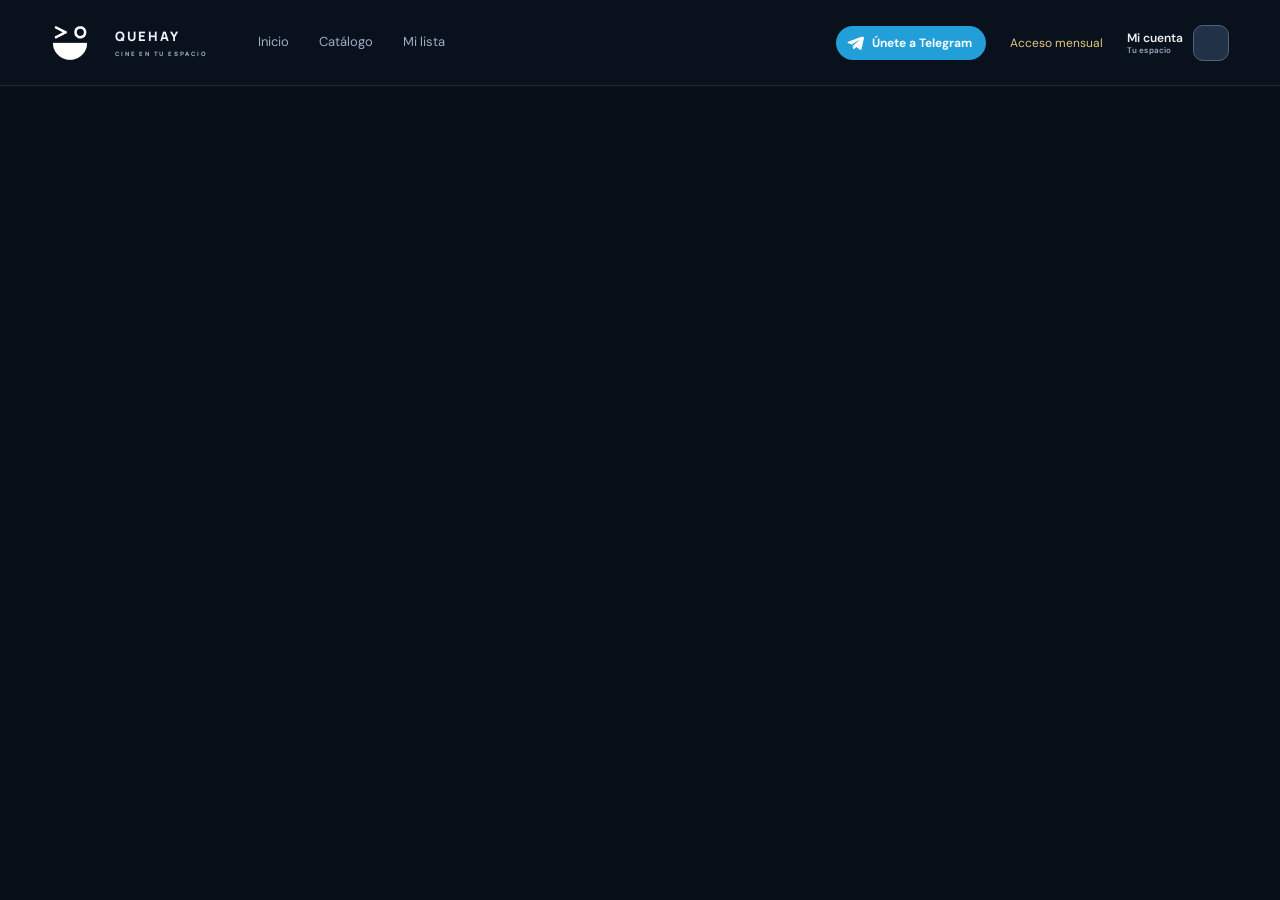
==== commit 8b9a4af1: "Add a pulsing "Únete a Telegram" button to the web and landing headers Links to t.me/quehaylive in T" ====
--- a/static/index.html
+++ b/static/index.html
@@ -22,6 +22,7 @@
 <link rel="stylesheet" href="/static/pwa/platforms.css?v=1">
 <script src="/static/pwa/install.js?v=2" defer></script>
 <link rel="stylesheet" href="/static/profile/profile.css">
+<link rel="stylesheet" href="/static/catalog/telegram-join.css?v=1">
 <link rel="stylesheet" href="/static/catalog/detail.css?v=videoapi-1">
 <link rel="stylesheet" href="/static/catalog/hero.css">
 <link rel="stylesheet" href="/static/catalog/episode-compact.css">
@@ -30,6 +31,9 @@
 <link rel="stylesheet" href="/static/catalog/artwork.css?v=1">
 <link rel="stylesheet" href="/static/support/access.css">
 <link rel="stylesheet" href="/static/catalog/identity.css?v=2">
+
+<link rel="stylesheet" href="/static/analytics/measure.css?v=3">
+<script src="/static/analytics/measure.js?v=3" defer></script>
 </head>
 
 <body>
@@ -42,7 +46,7 @@
     <button type="button" data-cine-view="explorar" onclick="cambiarVista('explorar')">Catálogo</button>
     <button type="button" data-cine-view="guardados" onclick="cambiarVista('guardados')">Mi lista</button>
   </nav>
-  <div class="cine-header-actions"><a class="cine-membership-link" href="/membresia">Acceso mensual</a>
+  <div class="cine-header-actions"><a class="cine-telegram" id="telegramJoin" href="https://t.me/quehaylive" target="_blank" rel="noopener noreferrer" hidden aria-label="Únete a nuestro canal de Telegram"><svg viewBox="0 0 24 24" fill="currentColor" aria-hidden="true"><path d="M21.6 3.2 2.9 10.4c-1.1.4-1.1 1.6 0 1.9l4.7 1.5 1.8 5.6c.3.8 1.2 1 1.8.4l2.6-2.4 4.9 3.6c.8.6 1.9.1 2.1-.9l3.1-14.6c.3-1.3-.9-2.3-2.3-1.9zm-3.2 4.2-8.6 7.8-.4 3.3-1.4-4.6 9.7-6.2c.5-.3.9.3.7.7z"/></svg><span>Únete a Telegram</span></a><a class="cine-membership-link" href="/membresia">Acceso mensual</a>
     <a href="/cuenta" class="user-chip" id="userChip" aria-label="Mi cuenta"><span class="uc-avatar" id="ucAvatar"></span><span class="uc-info"><span class="uc-name" id="ucName">Mi cuenta</span><span class="uc-badge" id="ucBadge">Tu espacio</span></span></a>
   </div>
 </header>
@@ -63,7 +67,7 @@
 <script src="/static/catalog/hero.js?v=3" defer></script>
 <script src="/static/catalog/browse.js?v=apps1" defer></script>
 <script src="/static/profile/sync.js" defer></script><script src="/static/profile/avatars.js" defer></script><script src="/static/profile/library.js" defer></script>
-<script src="/static/catalog/detail-loader.js?v=synopsis-1" defer></script><script src="/static/catalog/share.js?v=1" defer></script><script src="/static/app.js?v=synopsis-1" defer></script><script src="/static/catalog/identity.js?v=1" defer></script>
+<script src="/static/catalog/telegram-join.js?v=1" defer></script><script src="/static/catalog/detail-loader.js?v=password-1" defer></script><script src="/static/catalog/share.js?v=1" defer></script><script src="/static/app.js?v=synopsis-1" defer></script><script src="/static/catalog/identity.js?v=1" defer></script>
 
 <script>
 document.addEventListener('DOMContentLoaded',()=>window.Telegram?.WebApp?.ready());
--- a/static/catalog/telegram-join.css
+++ b/static/catalog/telegram-join.css
@@ -0,0 +1,10 @@
+/* "Únete a Telegram" in the header. Web only: hidden in the Android app (.quehay-android). */
+.cine-telegram{--tg:#229ed9;display:inline-flex;align-items:center;gap:8px;padding:8px 14px 8px 10px;border-radius:999px;background:var(--tg);color:#fff;font-size:12px;font-weight:700;text-decoration:none;white-space:nowrap;box-shadow:0 0 0 0 rgba(34,158,217,.55);animation:cine-tg-pulse 2.4s ease-out infinite}
+.cine-telegram[hidden],.quehay-android .cine-telegram{display:none!important}
+.cine-telegram:hover{background:#1b8ec5}
+.cine-telegram:focus-visible{outline:2px solid #bfe6ff;outline-offset:3px}
+.cine-telegram svg{width:18px;height:18px;flex:none}
+@keyframes cine-tg-pulse{0%{box-shadow:0 0 0 0 rgba(34,158,217,.55)}70%{box-shadow:0 0 0 10px rgba(34,158,217,0)}100%{box-shadow:0 0 0 0 rgba(34,158,217,0)}}
+@media (prefers-reduced-motion:reduce){.cine-telegram{animation:none}}
+/* Narrow header: a round icon keeps the name, access link and account visible. */
+@media (max-width:700px){.cine-telegram{width:36px;height:36px;padding:0;justify-content:center}.cine-telegram span{position:absolute;width:1px;height:1px;overflow:hidden;clip:rect(0 0 0 0);white-space:nowrap}.cine-telegram svg{width:19px;height:19px;margin-left:-2px}}
--- a/static/analytics/measure.css
+++ b/static/analytics/measure.css
@@ -0,0 +1 @@
+.qh-measure-choice{position:fixed;z-index:100000;bottom:calc(88px + env(safe-area-inset-bottom,0px));left:20px;width:min(390px,calc(100vw - 40px));box-sizing:border-box;padding:20px;border:1px solid #476080;border-radius:16px;background:#101d30;color:#eff6ff;box-shadow:0 10px 40px #0006;font:14px/1.5 system-ui,sans-serif;text-align:left}.qh-measure-choice strong{font-size:16px}.qh-measure-choice p{margin:10px 0 16px;color:#becde0;font-size:13px;line-height:1.6}.qh-measure-choice p a{color:#b9d9ff;text-underline-offset:3px}.qh-measure-choice div{display:flex;gap:10px;flex-wrap:wrap;margin-top:14px}.qh-measure-choice button{cursor:pointer;border:1px solid #6a819d;border-radius:8px;background:#182b43;color:#edf6ff;padding:10px 13px;font:600 12px/1.4 system-ui,sans-serif;min-height:42px}.qh-measure-choice button:first-child{background:#bdd9fa;color:#0c1728}.qh-measure-toggle{display:flex;align-items:flex-start;gap:9px;color:#d2dfef;font-size:12px;line-height:1.5}.qh-measure-toggle input{margin-top:3px;accent-color:#bdd9fa}.qh-measure-settings{appearance:none;display:inline-block;position:static;z-index:auto;border:0;background:transparent;color:#94a9c1;font:11px/1.4 system-ui,sans-serif;text-decoration:underline;text-underline-offset:3px;cursor:pointer;opacity:.78}.qh-measure-settings:hover{color:#d5e6fb;opacity:1}.qh-measure-choice button:focus-visible,.qh-measure-settings:focus-visible{outline:3px solid #b5d8ff;outline-offset:3px}@media(min-width:801px){.qh-measure-choice{bottom:45px}}
